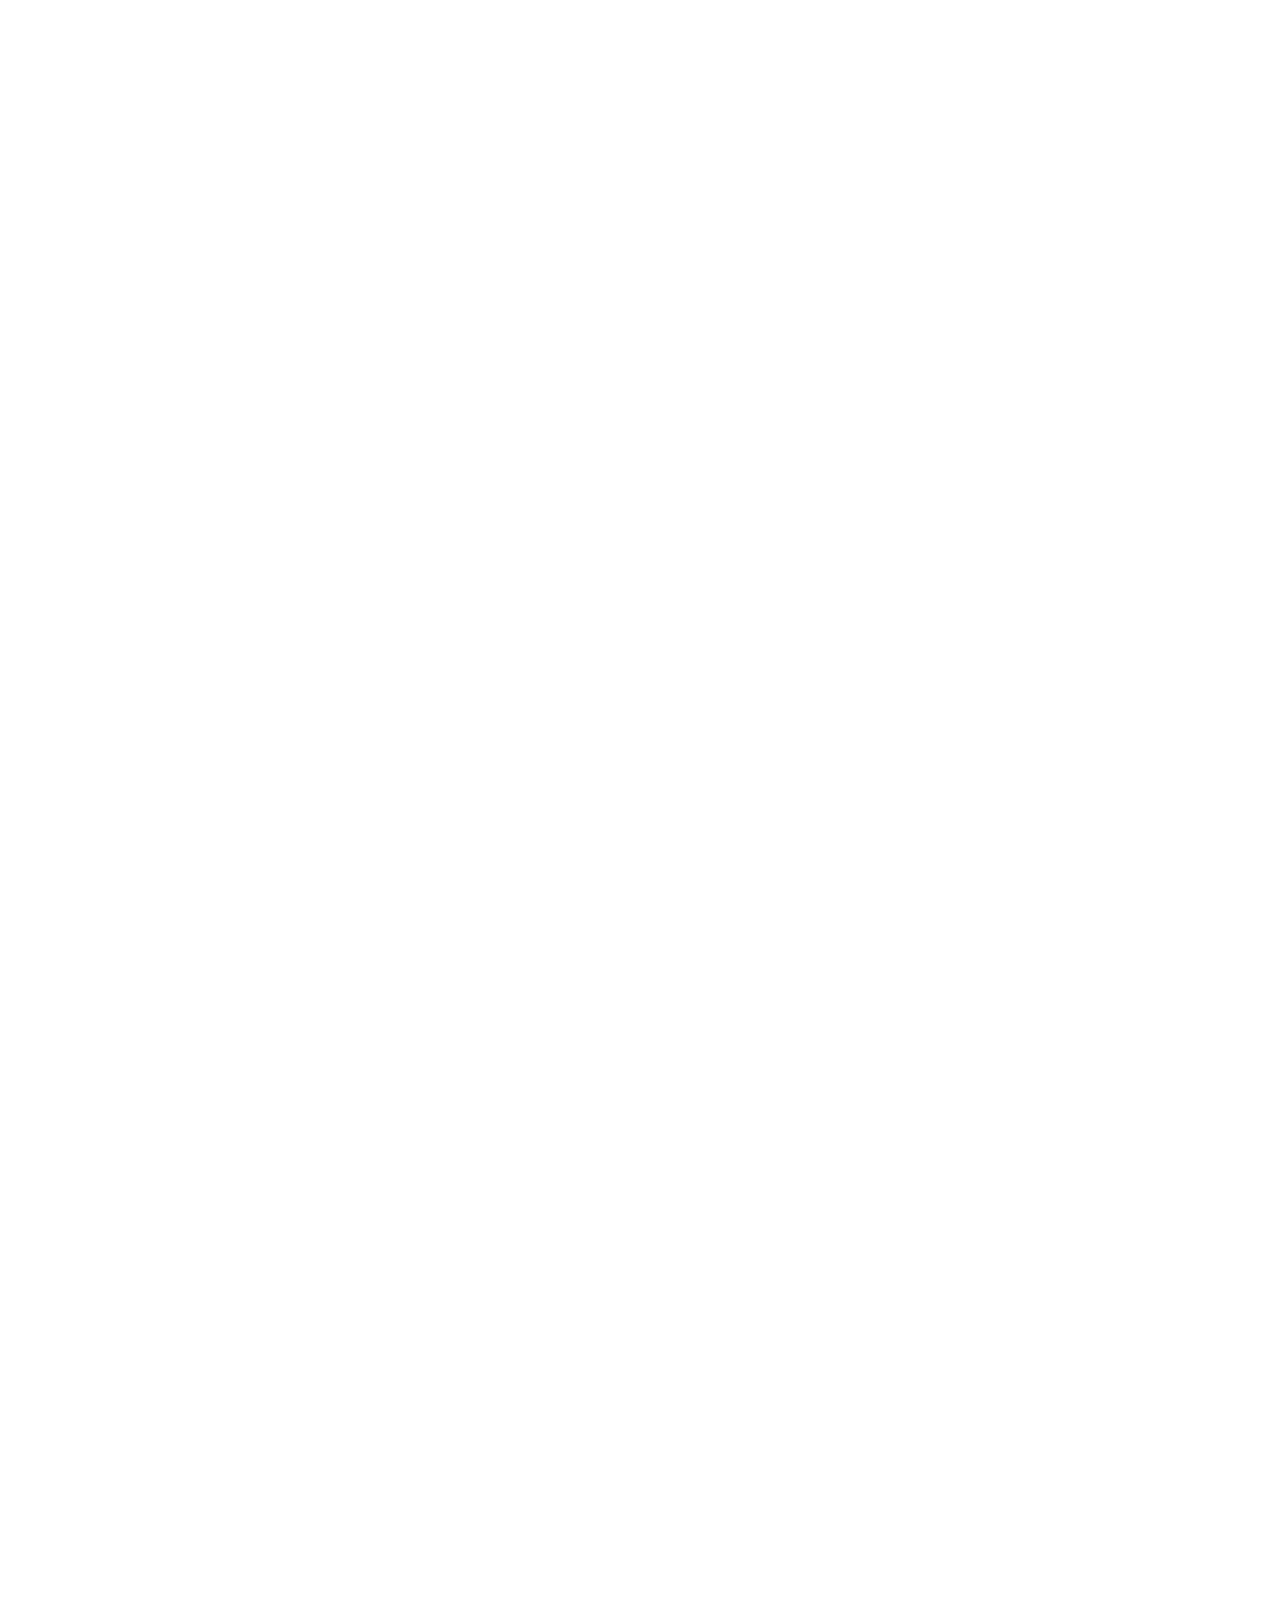
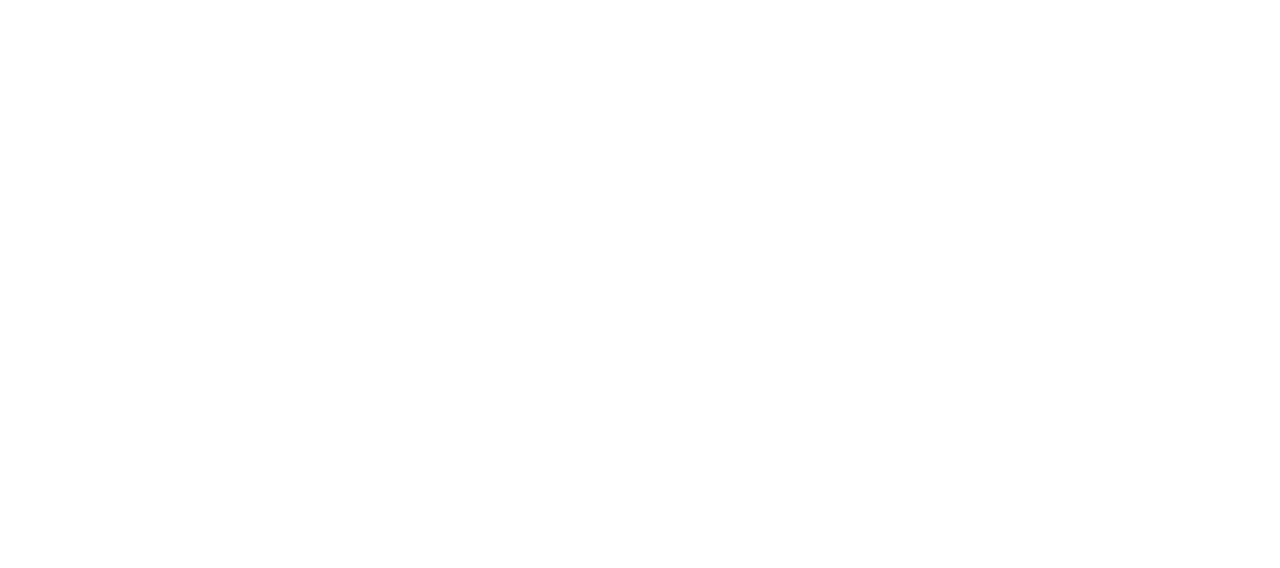
==== about.html @ d885deb2 "changed About" ====
<!DOCTYPE html>
<html lang="en">
  <head>
    <title>Rana Soliman &ndash; About</title>
    <meta name="viewport" content="width=device-width, initial-scale=1, maximum-scale=1">
    <meta charset="utf-8">
    <meta name="format-detection" content="telephone=no">
    <link rel="stylesheet" type="text/css" href="css/core.css">
    <link rel="stylesheet" type="text/css" href="css/animsition.min.css">
    <link rel="stylesheet" type="text/css" href="css/elements.css">
    <link rel="stylesheet" type="text/css" href="css/custom.css">
    <link rel="icon" type="image/png" href="favicon-version=v1.0.png">
  </head>
  <body>
    <div id="wrapper" class="animsition">
      <div id="loader" class="fh">
        <section class="vcenter">
          <div class="container">
            <div class="indicator"> <span class="number">00</span><span class="unit">%</span>
              <div class="loadbar">
                <div class="inner"></div>
              </div>
            </div>
            <div class="img-count"><span class="loaded"></span><span class="description">images loaded</span></div>
          </div>
        </section>
      </div>
      <header id="main-header">
        <div class="container">
          <div class="grid">
            <nav class="main-nav">
              <div class="responsive-nav">
                <div class="bar"></div>
                <div class="bar"></div>
                <div class="bar"></div>
              </div>
                            <ul class="nav-links">
                <li class="col-1 brand"><a href="index.html"><img src="images/logo.png" height="26.733px" width="26.733px" class="default" style="overflow: hidden"></a></li>
                <li class="col-1"><a href="about.html" class="nav-link undefined">About</a>
                </li>
                <li class="col-1"><a href="play.html" class="nav-link undefined">Play</a>
                </li>

              </ul>
            </nav>
          </div>
        </div>
      </header>
      <div id="inner">
          
        <section class="mb-xl">
          <div class="hero behind-header small">
            <div style="background-image: url('images/profile/01.jpg');" class="bg faded"></div>
              
              
            <div class="vbottom">
              <div class="container">

              </div>
            </div>
          </div>
        </section>
        <section class="mb-xl">
          <div class="container">
            <div class="grid">
              <div class="col-3">
                <div class="content-block">
                  <h2>Toronto based designer, hockey friend, and mental health advocate.</h2>
                  <p>Rana Soliman is a passionate multidisciplinary Greater Toronto Area (GTA) based designer and a recent graduate of the <a href="http://design.ampd.yorku.ca/" target="_blank">York University and Sheridan College Bachelor of Design (Honours) program</a>. Rana uses design as a catalyst for listening, problem-solving, and connecting the world around her. She utilizes design as a tool for challenging and questioning what's to come by using narratives, experiences, and words to shape the future. Through her designs, Rana wants to change the way we interact with technologies, environments, and our communities. She believes in the power of learning from one another, exploring new opportunities, and pushing boundaries.</p>
                    <p>When not designing, Rana spends her time catching up on hockey news, sightseeing and photographing, finding cool tunes, and consuming lots of poutine.</p>
                </div>
                <div class="content-block">
                  <h4>Open for Hiring</h4>
                  <h3>Rana is always open for job positions and freelance opportunities.</h3>
                  <p>She is currently open for freelance clients. Resume and references sent upon request.</p>
                </div>
                <div class="content-block">
                  <h4>Where to Reach Me</h4>
                  <div class="grid">
                    <div class="col-2-3">
                      <h3>Let's Talk Design</h3><span class="label">My Work Elsewhere</span>
                      <ul class="no-style">
                     <li><a href="https://www.linkedin.com/in/ransolz/" target="_blank">LinkedIn</a></li>
                        <li><a href="https://www.behance.net/solimran0668" target="_blank">Behance</a></li>
                        <li><a href="https://dribbble.com/ransolz" target="_blank">Dribbble</a></li>
                          <li><a href="https://vimeo.com/ranasoliman" target="_blank">Vimeo</a></li>
                      </ul>
                    </div>
                    <div class="col-1-3">
                      <h3>Let's Chat</h3><span class="label">Hit Me Up</span>
                      <ul class="no-style">
                          <li><a href="mailto:ranasoliman27@gmail.com?Subject=Hello!" target="_top">E-mail</a></li>
                          <li><a href="tel:+14168314055">Call</a></li>
                        <li><a href="https://twitter.com/ransolz" target="_blank">Twitter</a></li>
                        <li><a href="https://www.instagram.com/ransolz/" target="_blank">Instagram</a></li>
                      </ul>
                    </div>
                  </div>
                </div>
              </div>
              <div class="col-2 col-offset-1">
                <div class="list-block">
                  <h3 class="stripe">Experience</h3><span class="label"> 2018 to Present</span>
                  <ul class="striped">
                    <li>UX Designer<br>at Rogers Communications</li>
            
                  </ul><span class="label">2017</span>
                  <ul class="striped">
                    <li>Design Intern<br>at Halton Healthcare</li>
                </div>
                <div class="list-block">
                  <h3 class="stripe">Education</h3><span class="label">2014 to 2018</span>
                  <ul class="striped">
                    <li>Bachelor of Design (BDes)<br>(Hons.) at York University/<br>Sheridan College</li>
                  </ul>
                    
                    <span class="label">2012 to 2014</span>
                  <ul class="striped">
                    <li>International Baccalaureate<br>(IB) SL Visual Arts Diploma</li>
                  </ul>
                    
                    
                </div>
                  <div class="list-block">
                  <h3 class="stripe">Clients</h3>
                  <ul class="striped">
                    <li>Halton Co-operative<br>Purchasing Group (HCPG)</li>
                    <li>Sheridan College</li>
                      <li><a href="https://mishkat.ca/" target="_blank">Mishkat Web Design</a></li>
                  </ul>
                    
                    
                </div>  
                    
              </div>
              <div class="col-2">
                <div class="list-block">
                  <h3 class="stripe">Honors &amp; Awards</h3><span class="label">2017</span>
                  <ul class="striped">
                    <li>Hans Kleefeld Design<br>Excellence Award</li>
                    <li>York University Continuing<br>Student Scholarship</li>
                  </ul>
                    
                    <span class="label">2016</span>
                  <ul class="striped">
                    <li>Adobe Design Achievement<br>Awards: Semifinalist</li>
                  </ul>
                    
                <span class="label">2014</span>
                  <ul class="striped">
                    <li>York University Design Entrance Scholarship</li>
                  </ul>
                    
                    
                </div>
                <div class="list-block">
                  <h3 class="stripe">Organizations</h3><span class="label">2016 to Present</span>
                  <ul class="striped">
                    <li>Association of Registered Graphic Designers (RGD)</li>
                  </ul>
                </div>
                <div class="list-block">
                  <h3 class="stripe">Skills &amp; Tools</h3><span class="label">Softwares</span>
                  <ul class="striped">
                    <li>Adobe InDesign</li>
                    <li>Adobe Illustrator</li>
                    <li>Adobe Photoshop</li>
                    <li>Adobe AfterEffects</li>
                    <li>Adobe Premiere</li>
                      <li>Sketch &amp; Figma</li>
                      <li>HTML5 &amp; CSS3</li>
                    <li>Invision, Marvel App, Flinto</li>
                      <li>Photography</li>
                      <li>Microsoft Office</li>
                      <li>G Suite</li>
                    
                  </ul>
                </div>
              </div>
            </div>
          </div>
        </section>
      </div>
      <footer>
        <div class="container"><span>&copy; Rana Soliman</span></div>
      </footer>
    </div>
    <script src="js/jquery.js"></script>
    <script src="js/vendor.js"></script>
    <script src="modules/titan-slider/titan-slider.js"></script>
    <script src="modules/tera-lightbox/tera-lightbox.js"></script>
    <script src="js/functions.js"></script>
  </body>
</html>
---- css/core.css ----
@charset "UTF-8";
    
/*! normalize.scss v0.1.0 | MIT License | based on git.io/normalize */html {
    font-family: sans-serif;
    -ms-text-size-adjust: 100%;
    -webkit-text-size-adjust: 100%}
body {
    margin: 0;
}
article, aside, details, figcaption, figure, footer, header, hgroup, main, menu, nav, section, summary {
    display: block;
}
audio, canvas, progress, video {
    display: inline-block;
    vertical-align: baseline;
}
audio:not([controls]) {
    display: none;
    height: 0;
}
[hidden], template {
    display: none;
}
a {
    background-color: transparent;
}
a:active, a:hover {
    outline: 0;
}
abbr[title] {
    border-bottom: 1px dotted;
}
b, strong {
    font-weight: 700;
}
dfn {
    font-style: italic;
}
h1 {
    font-size: 2em;
    margin: .67em 0;
}
mark {
    background: #ff0;
    color: #000;
}
small {
    font-size: 80%}
sub, sup {
    font-size: 75%;
    line-height: 0;
    position: relative;
    vertical-align: baseline;
}
sup {
    top: -.5em;
}
sub {
    bottom: -.25em;
}
img {
    border: 0;
}
svg:not(:root) {
    overflow: hidden;
}
figure {
    margin: 1em 40px;
}
hr {
    box-sizing: content-box;
    height: 0;
}
pre {
    overflow: auto;
}
code, kbd, pre, samp {
    font-family: monospace, monospace;
    font-size: 1em;
}
button, input, optgroup, select, textarea {
    color: inherit;
    font: inherit;
    margin: 0;
}
button {
    overflow: visible;
}
button, select {
    text-transform: none;
}
button, html input[type=button], input[type=reset], input[type=submit] {
    -webkit-appearance: button;
    cursor: pointer;
}
button[disabled], html input[disabled] {
    cursor: default;
}
button::-moz-focus-inner, input::-moz-focus-inner {
    border: 0;
    padding: 0;
}
input {
    line-height: normal;
}
input[type=checkbox], input[type=radio] {
    box-sizing: border-box;
    padding: 0;
}
input[type=number]::-webkit-inner-spin-button, input[type=number]::-webkit-outer-spin-button {
    height: auto;
}
input[type=search] {
    -webkit-appearance: textfield;
    box-sizing: content-box;
}
input[type=search]::-webkit-search-cancel-button, input[type=search]::-webkit-search-decoration {
    -webkit-appearance: none;
}
fieldset {
    border: 1px solid silver;
    margin: 0 2px;
    padding: .35em .625em .75em;
}
legend {
    border: 0;
    padding: 0;
}
textarea {
    overflow: auto;
}
optgroup {
    font-weight: 700;
}
table {
    border-collapse: collapse;
    border-spacing: 0;
}
td, th {
    padding: 0;
}

/*!
 *  Font Awesome 4.5.0 by @davegandy - http://fontawesome.io - @fontawesome
 *  License - http://fontawesome.io/license (Font: SIL OFL 1.1,  CSS: MIT License)
 */@font-face {
    font-family: FontAwesome;
    src: url("../fonts/fontawesome-webfont-v=4.5.0.eot");
    src: url("../fonts/fontawesome-webfont-.eot#iefix&v=4.5.0") format("embedded-opentype"), url("../fonts/fontawesome-webfont-v=4.5.0.woff2") format("woff2"), url("../fonts/fontawesome-webfont-v=4.5.0.woff") format("woff"), url("../fonts/fontawesome-webfont-v=4.5.0.ttf") format("truetype"), url("../fonts/fontawesome-webfont-v=4.5.0.svg#fontawesomeregular") format("svg");
    font-weight: 400;
    font-style: normal;
}
.fa {
    display: inline-block;
    font: normal normal normal 14px/1 FontAwesome;
    font-size: inherit;
    text-rendering: auto;
    -webkit-font-smoothing: antialiased;
    -moz-osx-font-smoothing: grayscale;
}
.fa-lg {
    font-size: 1.33333em;
    line-height: .75em;
    vertical-align: -15%}
.fa-2x {
    font-size: 2em;
}
.fa-3x {
    font-size: 3em;
}
.fa-4x {
    font-size: 4em;
}
.fa-5x {
    font-size: 5em;
}
.fa-fw {
    width: 1.28571em;
    text-align: center;
}
.fa-ul {
    padding-left: 0;
    margin-left: 2.14286em;
    list-style-type: none;
}
.fa-ul>li {
    position: relative;
}
.fa-li {
    position: absolute;
    left: -2.14286em;
    width: 2.14286em;
    top: .14286em;
    text-align: center;
}
.fa-li.fa-lg {
    left: -1.85714em;
}
.fa-border {
    padding: .2em .25em .15em;
    border: .08em solid #eee;
    border-radius: .1em;
}
.fa-pull-left {
    float: left;
}
.fa-pull-right {
    float: right;
}
.fa.fa-pull-left {
    margin-right: .3em;
}
.fa.fa-pull-right {
    margin-left: .3em;
}
.pull-right {
    float: right;
}
.pull-left {
    float: left;
}
.fa.pull-left {
    margin-right: .3em;
}
.fa.pull-right {
    margin-left: .3em;
}
.fa-spin {
    -webkit-animation: a 2s infinite linear;
    animation: a 2s infinite linear;
}
.fa-pulse {
    -webkit-animation: a 1s infinite steps(8);
    animation: a 1s infinite steps(8);
}
@-webkit-keyframes a {
    0% {
    -webkit-transform: rotate(0deg);
    transform: rotate(0deg);
}
to {
    -webkit-transform: rotate(359deg);
    transform: rotate(359deg);
}
}@keyframes a {
    0% {
    -webkit-transform: rotate(0deg);
    transform: rotate(0deg);
}
to {
    -webkit-transform: rotate(359deg);
    transform: rotate(359deg);
}
}.fa-rotate-90 {
    filter: progid:DXImageTransform.Microsoft.BasicImage(rotation=1);
    -webkit-transform: rotate(90deg);
    transform: rotate(90deg);
}
.fa-rotate-180 {
    filter: progid:DXImageTransform.Microsoft.BasicImage(rotation=2);
    -webkit-transform: rotate(180deg);
    transform: rotate(180deg);
}
.fa-rotate-270 {
    filter: progid:DXImageTransform.Microsoft.BasicImage(rotation=3);
    -webkit-transform: rotate(270deg);
    transform: rotate(270deg);
}
.fa-flip-horizontal {
    filter: progid:DXImageTransform.Microsoft.BasicImage(rotation=0);
    -webkit-transform: scaleX(-1);
    transform: scaleX(-1);
}
.fa-flip-vertical {
    filter: progid:DXImageTransform.Microsoft.BasicImage(rotation=2);
    -webkit-transform: scaleY(-1);
    transform: scaleY(-1);
}
:root .fa-flip-horizontal, :root .fa-flip-vertical, :root .fa-rotate-90, :root .fa-rotate-180, :root .fa-rotate-270 {
    -webkit-filter: none;
    filter: none;
}
.fa-stack {
    position: relative;
    display: inline-block;
    width: 2em;
    height: 2em;
    line-height: 2em;
    vertical-align: middle;
}
.fa-stack-1x, .fa-stack-2x {
    position: absolute;
    left: 0;
    width: 100%;
    text-align: center;
}
.fa-stack-1x {
    line-height: inherit;
}
.fa-stack-2x {
    font-size: 2em;
}
.fa-inverse {
    color: #fff;
}
.fa-glass:before {
    content: ""}
.fa-music:before {
    content: ""}
.fa-search:before {
    content: ""}
.fa-envelope-o:before {
    content: ""}
.fa-heart:before {
    content: ""}
.fa-star:before {
    content: ""}
.fa-star-o:before {
    content: ""}
.fa-user:before {
    content: ""}
.fa-film:before {
    content: ""}
.fa-th-large:before {
    content: ""}
.fa-th:before {
    content: ""}
.fa-th-list:before {
    content: ""}
.fa-check:before {
    content: ""}
.fa-close:before, .fa-remove:before, .fa-times:before {
    content: ""}
.fa-search-plus:before {
    content: ""}
.fa-search-minus:before {
    content: ""}
.fa-power-off:before {
    content: ""}
.fa-signal:before {
    content: ""}
.fa-cog:before, .fa-gear:before {
    content: ""}
.fa-trash-o:before {
    content: ""}
.fa-home:before {
    content: ""}
.fa-file-o:before {
    content: ""}
.fa-clock-o:before {
    content: ""}
.fa-road:before {
    content: ""}
.fa-download:before {
    content: ""}
.fa-arrow-circle-o-down:before {
    content: ""}
.fa-arrow-circle-o-up:before {
    content: ""}
.fa-inbox:before {
    content: ""}
.fa-play-circle-o:before {
    content: ""}
.fa-repeat:before, .fa-rotate-right:before {
    content: ""}
.fa-refresh:before {
    content: ""}
.fa-list-alt:before {
    content: ""}
.fa-lock:before {
    content: ""}
.fa-flag:before {
    content: ""}
.fa-headphones:before {
    content: ""}
.fa-volume-off:before {
    content: ""}
.fa-volume-down:before {
    content: ""}
.fa-volume-up:before {
    content: ""}
.fa-qrcode:before {
    content: ""}
.fa-barcode:before {
    content: ""}
.fa-tag:before {
    content: ""}
.fa-tags:before {
    content: ""}
.fa-book:before {
    content: ""}
.fa-bookmark:before {
    content: ""}
.fa-print:before {
    content: ""}
.fa-camera:before {
    content: ""}
.fa-font:before {
    content: ""}
.fa-bold:before {
    content: ""}
.fa-italic:before {
    content: ""}
.fa-text-height:before {
    content: ""}
.fa-text-width:before {
    content: ""}
.fa-align-left:before {
    content: ""}
.fa-align-center:before {
    content: ""}
.fa-align-right:before {
    content: ""}
.fa-align-justify:before {
    content: ""}
.fa-list:before {
    content: ""}
.fa-dedent:before, .fa-outdent:before {
    content: ""}
.fa-indent:before {
    content: ""}
.fa-video-camera:before {
    content: ""}
.fa-image:before, .fa-photo:before, .fa-picture-o:before {
    content: ""}
.fa-pencil:before {
    content: ""}
.fa-map-marker:before {
    content: ""}
.fa-adjust:before {
    content: ""}
.fa-tint:before {
    content: ""}
.fa-edit:before, .fa-pencil-square-o:before {
    content: ""}
.fa-share-square-o:before {
    content: ""}
.fa-check-square-o:before {
    content: ""}
.fa-arrows:before {
    content: ""}
.fa-step-backward:before {
    content: ""}
.fa-fast-backward:before {
    content: ""}
.fa-backward:before {
    content: ""}
.fa-play:before {
    content: ""}
.fa-pause:before {
    content: ""}
.fa-stop:before {
    content: ""}
.fa-forward:before {
    content: ""}
.fa-fast-forward:before {
    content: ""}
.fa-step-forward:before {
    content: ""}
.fa-eject:before {
    content: ""}
.fa-chevron-left:before {
    content: ""}
.fa-chevron-right:before {
    content: ""}
.fa-plus-circle:before {
    content: ""}
.fa-minus-circle:before {
    content: ""}
.fa-times-circle:before {
    content: ""}
.fa-check-circle:before {
    content: ""}
.fa-question-circle:before {
    content: ""}
.fa-info-circle:before {
    content: ""}
.fa-crosshairs:before {
    content: ""}
.fa-times-circle-o:before {
    content: ""}
.fa-check-circle-o:before {
    content: ""}
.fa-ban:before {
    content: ""}
.fa-arrow-left:before {
    content: ""}
.fa-arrow-right:before {
    content: ""}
.fa-arrow-up:before {
    content: ""}
.fa-arrow-down:before {
    content: ""}
.fa-mail-forward:before, .fa-share:before {
    content: ""}
.fa-expand:before {
    content: ""}
.fa-compress:before {
    content: ""}
.fa-plus:before {
    content: ""}
.fa-minus:before {
    content: ""}
.fa-asterisk:before {
    content: ""}
.fa-exclamation-circle:before {
    content: ""}
.fa-gift:before {
    content: ""}
.fa-leaf:before {
    content: ""}
.fa-fire:before {
    content: ""}
.fa-eye:before {
    content: ""}
.fa-eye-slash:before {
    content: ""}
.fa-exclamation-triangle:before, .fa-warning:before {
    content: ""}
.fa-plane:before {
    content: ""}
.fa-calendar:before {
    content: ""}
.fa-random:before {
    content: ""}
.fa-comment:before {
    content: ""}
.fa-magnet:before {
    content: ""}
.fa-chevron-up:before {
    content: ""}
.fa-chevron-down:before {
    content: ""}
.fa-retweet:before {
    content: ""}
.fa-shopping-cart:before {
    content: ""}
.fa-folder:before {
    content: ""}
.fa-folder-open:before {
    content: ""}
.fa-arrows-v:before {
    content: ""}
.fa-arrows-h:before {
    content: ""}
.fa-bar-chart-o:before, .fa-bar-chart:before {
    content: ""}
.fa-twitter-square:before {
    content: ""}
.fa-facebook-square:before {
    content: ""}
.fa-camera-retro:before {
    content: ""}
.fa-key:before {
    content: ""}
.fa-cogs:before, .fa-gears:before {
    content: ""}
.fa-comments:before {
    content: ""}
.fa-thumbs-o-up:before {
    content: ""}
.fa-thumbs-o-down:before {
    content: ""}
.fa-star-half:before {
    content: ""}
.fa-heart-o:before {
    content: ""}
.fa-sign-out:before {
    content: ""}
.fa-linkedin-square:before {
    content: ""}
.fa-thumb-tack:before {
    content: ""}
.fa-external-link:before {
    content: ""}
.fa-sign-in:before {
    content: ""}
.fa-trophy:before {
    content: ""}
.fa-github-square:before {
    content: ""}
.fa-upload:before {
    content: ""}
.fa-lemon-o:before {
    content: ""}
.fa-phone:before {
    content: ""}
.fa-square-o:before {
    content: ""}
.fa-bookmark-o:before {
    content: ""}
.fa-phone-square:before {
    content: ""}
.fa-twitter:before {
    content: ""}
.fa-facebook-f:before, .fa-facebook:before {
    content: ""}
.fa-github:before {
    content: ""}
.fa-unlock:before {
    content: ""}
.fa-credit-card:before {
    content: ""}
.fa-feed:before, .fa-rss:before {
    content: ""}
.fa-hdd-o:before {
    content: ""}
.fa-bullhorn:before {
    content: ""}
.fa-bell:before {
    content: ""}
.fa-certificate:before {
    content: ""}
.fa-hand-o-right:before {
    content: ""}
.fa-hand-o-left:before {
    content: ""}
.fa-hand-o-up:before {
    content: ""}
.fa-hand-o-down:before {
    content: ""}
.fa-arrow-circle-left:before {
    content: ""}
.fa-arrow-circle-right:before {
    content: ""}
.fa-arrow-circle-up:before {
    content: ""}
.fa-arrow-circle-down:before {
    content: ""}
.fa-globe:before {
    content: ""}
.fa-wrench:before {
    content: ""}
.fa-tasks:before {
    content: ""}
.fa-filter:before {
    content: ""}
.fa-briefcase:before {
    content: ""}
.fa-arrows-alt:before {
    content: ""}
.fa-group:before, .fa-users:before {
    content: ""}
.fa-chain:before, .fa-link:before {
    content: ""}
.fa-cloud:before {
    content: ""}
.fa-flask:before {
    content: ""}
.fa-cut:before, .fa-scissors:before {
    content: ""}
.fa-copy:before, .fa-files-o:before {
    content: ""}
.fa-paperclip:before {
    content: ""}
.fa-floppy-o:before, .fa-save:before {
    content: ""}
.fa-square:before {
    content: ""}
.fa-bars:before, .fa-navicon:before, .fa-reorder:before {
    content: ""}
.fa-list-ul:before {
    content: ""}
.fa-list-ol:before {
    content: ""}
.fa-strikethrough:before {
    content: ""}
.fa-underline:before {
    content: ""}
.fa-table:before {
    content: ""}
.fa-magic:before {
    content: ""}
.fa-truck:before {
    content: ""}
.fa-pinterest:before {
    content: ""}
.fa-pinterest-square:before {
    content: ""}
.fa-google-plus-square:before {
    content: ""}
.fa-google-plus:before {
    content: ""}
.fa-money:before {
    content: ""}
.fa-caret-down:before {
    content: ""}
.fa-caret-up:before {
    content: ""}
.fa-caret-left:before {
    content: ""}
.fa-caret-right:before {
    content: ""}
.fa-columns:before {
    content: ""}
.fa-sort:before, .fa-unsorted:before {
    content: ""}
.fa-sort-desc:before, .fa-sort-down:before {
    content: ""}
.fa-sort-asc:before, .fa-sort-up:before {
    content: ""}
.fa-envelope:before {
    content: ""}
.fa-linkedin:before {
    content: ""}
.fa-rotate-left:before, .fa-undo:before {
    content: ""}
.fa-gavel:before, .fa-legal:before {
    content: ""}
.fa-dashboard:before, .fa-tachometer:before {
    content: ""}
.fa-comment-o:before {
    content: ""}
.fa-comments-o:before {
    content: ""}
.fa-bolt:before, .fa-flash:before {
    content: ""}
.fa-sitemap:before {
    content: ""}
.fa-umbrella:before {
    content: ""}
.fa-clipboard:before, .fa-paste:before {
    content: ""}
.fa-lightbulb-o:before {
    content: ""}
.fa-exchange:before {
    content: ""}
.fa-cloud-download:before {
    content: ""}
.fa-cloud-upload:before {
    content: ""}
.fa-user-md:before {
    content: ""}
.fa-stethoscope:before {
    content: ""}
.fa-suitcase:before {
    content: ""}
.fa-bell-o:before {
    content: ""}
.fa-coffee:before {
    content: ""}
.fa-cutlery:before {
    content: ""}
.fa-file-text-o:before {
    content: ""}
.fa-building-o:before {
    content: ""}
.fa-hospital-o:before {
    content: ""}
.fa-ambulance:before {
    content: ""}
.fa-medkit:before {
    content: ""}
.fa-fighter-jet:before {
    content: ""}
.fa-beer:before {
    content: ""}
.fa-h-square:before {
    content: ""}
.fa-plus-square:before {
    content: ""}
.fa-angle-double-left:before {
    content: ""}
.fa-angle-double-right:before {
    content: ""}
.fa-angle-double-up:before {
    content: ""}
.fa-angle-double-down:before {
    content: ""}
.fa-angle-left:before {
    content: ""}
.fa-angle-right:before {
    content: ""}
.fa-angle-up:before {
    content: ""}
.fa-angle-down:before {
    content: ""}
.fa-desktop:before {
    content: ""}
.fa-laptop:before {
    content: ""}
.fa-tablet:before {
    content: ""}
.fa-mobile-phone:before, .fa-mobile:before {
    content: ""}
.fa-circle-o:before {
    content: ""}
.fa-quote-left:before {
    content: ""}
.fa-quote-right:before {
    content: ""}
.fa-spinner:before {
    content: ""}
.fa-circle:before {
    content: ""}
.fa-mail-reply:before, .fa-reply:before {
    content: ""}
.fa-github-alt:before {
    content: ""}
.fa-folder-o:before {
    content: ""}
.fa-folder-open-o:before {
    content: ""}
.fa-smile-o:before {
    content: ""}
.fa-frown-o:before {
    content: ""}
.fa-meh-o:before {
    content: ""}
.fa-gamepad:before {
    content: ""}
.fa-keyboard-o:before {
    content: ""}
.fa-flag-o:before {
    content: ""}
.fa-flag-checkered:before {
    content: ""}
.fa-terminal:before {
    content: ""}
.fa-code:before {
    content: ""}
.fa-mail-reply-all:before, .fa-reply-all:before {
    content: ""}
.fa-star-half-empty:before, .fa-star-half-full:before, .fa-star-half-o:before {
    content: ""}
.fa-location-arrow:before {
    content: ""}
.fa-crop:before {
    content: ""}
.fa-code-fork:before {
    content: ""}
.fa-chain-broken:before, .fa-unlink:before {
    content: ""}
.fa-question:before {
    content: ""}
.fa-info:before {
    content: ""}
.fa-exclamation:before {
    content: ""}
.fa-superscript:before {
    content: ""}
.fa-subscript:before {
    content: ""}
.fa-eraser:before {
    content: ""}
.fa-puzzle-piece:before {
    content: ""}
.fa-microphone:before {
    content: ""}
.fa-microphone-slash:before {
    content: ""}
.fa-shield:before {
    content: ""}
.fa-calendar-o:before {
    content: ""}
.fa-fire-extinguisher:before {
    content: ""}
.fa-rocket:before {
    content: ""}
.fa-maxcdn:before {
    content: ""}
.fa-chevron-circle-left:before {
    content: ""}
.fa-chevron-circle-right:before {
    content: ""}
.fa-chevron-circle-up:before {
    content: ""}
.fa-chevron-circle-down:before {
    content: ""}
.fa-html5:before {
    content: ""}
.fa-css3:before {
    content: ""}
.fa-anchor:before {
    content: ""}
.fa-unlock-alt:before {
    content: ""}
.fa-bullseye:before {
    content: ""}
.fa-ellipsis-h:before {
    content: ""}
.fa-ellipsis-v:before {
    content: ""}
.fa-rss-square:before {
    content: ""}
.fa-play-circle:before {
    content: ""}
.fa-ticket:before {
    content: ""}
.fa-minus-square:before {
    content: ""}
.fa-minus-square-o:before {
    content: ""}
.fa-level-up:before {
    content: ""}
.fa-level-down:before {
    content: ""}
.fa-check-square:before {
    content: ""}
.fa-pencil-square:before {
    content: ""}
.fa-external-link-square:before {
    content: ""}
.fa-share-square:before {
    content: ""}
.fa-compass:before {
    content: ""}
.fa-caret-square-o-down:before, .fa-toggle-down:before {
    content: ""}
.fa-caret-square-o-up:before, .fa-toggle-up:before {
    content: ""}
.fa-caret-square-o-right:before, .fa-toggle-right:before {
    content: ""}
.fa-eur:before, .fa-euro:before {
    content: ""}
.fa-gbp:before {
    content: ""}
.fa-dollar:before, .fa-usd:before {
    content: ""}
.fa-inr:before, .fa-rupee:before {
    content: ""}
.fa-cny:before, .fa-jpy:before, .fa-rmb:before, .fa-yen:before {
    content: ""}
.fa-rouble:before, .fa-rub:before, .fa-ruble:before {
    content: ""}
.fa-krw:before, .fa-won:before {
    content: ""}
.fa-bitcoin:before, .fa-btc:before {
    content: ""}
.fa-file:before {
    content: ""}
.fa-file-text:before {
    content: ""}
.fa-sort-alpha-asc:before {
    content: ""}
.fa-sort-alpha-desc:before {
    content: ""}
.fa-sort-amount-asc:before {
    content: ""}
.fa-sort-amount-desc:before {
    content: ""}
.fa-sort-numeric-asc:before {
    content: ""}
.fa-sort-numeric-desc:before {
    content: ""}
.fa-thumbs-up:before {
    content: ""}
.fa-thumbs-down:before {
    content: ""}
.fa-youtube-square:before {
    content: ""}
.fa-youtube:before {
    content: ""}
.fa-xing:before {
    content: ""}
.fa-xing-square:before {
    content: ""}
.fa-youtube-play:before {
    content: ""}
.fa-dropbox:before {
    content: ""}
.fa-stack-overflow:before {
    content: ""}
.fa-instagram:before {
    content: ""}
.fa-flickr:before {
    content: ""}
.fa-adn:before {
    content: ""}
.fa-bitbucket:before {
    content: ""}
.fa-bitbucket-square:before {
    content: ""}
.fa-tumblr:before {
    content: ""}
.fa-tumblr-square:before {
    content: ""}
.fa-long-arrow-down:before {
    content: ""}
.fa-long-arrow-up:before {
    content: ""}
.fa-long-arrow-left:before {
    content: ""}
.fa-long-arrow-right:before {
    content: ""}
.fa-apple:before {
    content: ""}
.fa-windows:before {
    content: ""}
.fa-android:before {
    content: ""}
.fa-linux:before {
    content: ""}
.fa-dribbble:before {
    content: ""}
.fa-skype:before {
    content: ""}
.fa-foursquare:before {
    content: ""}
.fa-trello:before {
    content: ""}
.fa-female:before {
    content: ""}
.fa-male:before {
    content: ""}
.fa-gittip:before, .fa-gratipay:before {
    content: ""}
.fa-sun-o:before {
    content: ""}
.fa-moon-o:before {
    content: ""}
.fa-archive:before {
    content: ""}
.fa-bug:before {
    content: ""}
.fa-vk:before {
    content: ""}
.fa-weibo:before {
    content: ""}
.fa-renren:before {
    content: ""}
.fa-pagelines:before {
    content: ""}
.fa-stack-exchange:before {
    content: ""}
.fa-arrow-circle-o-right:before {
    content: ""}
.fa-arrow-circle-o-left:before {
    content: ""}
.fa-caret-square-o-left:before, .fa-toggle-left:before {
    content: ""}
.fa-dot-circle-o:before {
    content: ""}
.fa-wheelchair:before {
    content: ""}
.fa-vimeo-square:before {
    content: ""}
.fa-try:before, .fa-turkish-lira:before {
    content: ""}
.fa-plus-square-o:before {
    content: ""}
.fa-space-shuttle:before {
    content: ""}
.fa-slack:before {
    content: ""}
.fa-envelope-square:before {
    content: ""}
.fa-wordpress:before {
    content: ""}
.fa-openid:before {
    content: ""}
.fa-bank:before, .fa-institution:before, .fa-university:before {
    content: ""}
.fa-graduation-cap:before, .fa-mortar-board:before {
    content: ""}
.fa-yahoo:before {
    content: ""}
.fa-google:before {
    content: ""}
.fa-reddit:before {
    content: ""}
.fa-reddit-square:before {
    content: ""}
.fa-stumbleupon-circle:before {
    content: ""}
.fa-stumbleupon:before {
    content: ""}
.fa-delicious:before {
    content: ""}
.fa-digg:before {
    content: ""}
.fa-pied-piper:before {
    content: ""}
.fa-pied-piper-alt:before {
    content: ""}
.fa-drupal:before {
    content: ""}
.fa-joomla:before {
    content: ""}
.fa-language:before {
    content: ""}
.fa-fax:before {
    content: ""}
.fa-building:before {
    content: ""}
.fa-child:before {
    content: ""}
.fa-paw:before {
    content: ""}
.fa-spoon:before {
    content: ""}
.fa-cube:before {
    content: ""}
.fa-cubes:before {
    content: ""}
.fa-behance:before {
    content: ""}
.fa-behance-square:before {
    content: ""}
.fa-steam:before {
    content: ""}
.fa-steam-square:before {
    content: ""}
.fa-recycle:before {
    content: ""}
.fa-automobile:before, .fa-car:before {
    content: ""}
.fa-cab:before, .fa-taxi:before {
    content: ""}
.fa-tree:before {
    content: ""}
.fa-spotify:before {
    content: ""}
.fa-deviantart:before {
    content: ""}
.fa-soundcloud:before {
    content: ""}
.fa-database:before {
    content: ""}
.fa-file-pdf-o:before {
    content: ""}
.fa-file-word-o:before {
    content: ""}
.fa-file-excel-o:before {
    content: ""}
.fa-file-powerpoint-o:before {
    content: ""}
.fa-file-image-o:before, .fa-file-photo-o:before, .fa-file-picture-o:before {
    content: ""}
.fa-file-archive-o:before, .fa-file-zip-o:before {
    content: ""}
.fa-file-audio-o:before, .fa-file-sound-o:before {
    content: ""}
.fa-file-movie-o:before, .fa-file-video-o:before {
    content: ""}
.fa-file-code-o:before {
    content: ""}
.fa-vine:before {
    content: ""}
.fa-codepen:before {
    content: ""}
.fa-jsfiddle:before {
    content: ""}
.fa-life-bouy:before, .fa-life-buoy:before, .fa-life-ring:before, .fa-life-saver:before, .fa-support:before {
    content: ""}
.fa-circle-o-notch:before {
    content: ""}
.fa-ra:before, .fa-rebel:before {
    content: ""}
.fa-empire:before, .fa-ge:before {
    content: ""}
.fa-git-square:before {
    content: ""}
.fa-git:before {
    content: ""}
.fa-hacker-news:before, .fa-y-combinator-square:before, .fa-yc-square:before {
    content: ""}
.fa-tencent-weibo:before {
    content: ""}
.fa-qq:before {
    content: ""}
.fa-wechat:before, .fa-weixin:before {
    content: ""}
.fa-paper-plane:before, .fa-send:before {
    content: ""}
.fa-paper-plane-o:before, .fa-send-o:before {
    content: ""}
.fa-history:before {
    content: ""}
.fa-circle-thin:before {
    content: ""}
.fa-header:before {
    content: ""}
.fa-paragraph:before {
    content: ""}
.fa-sliders:before {
    content: ""}
.fa-share-alt:before {
    content: ""}
.fa-share-alt-square:before {
    content: ""}
.fa-bomb:before {
    content: ""}
.fa-futbol-o:before, .fa-soccer-ball-o:before {
    content: ""}
.fa-tty:before {
    content: ""}
.fa-binoculars:before {
    content: ""}
.fa-plug:before {
    content: ""}
.fa-slideshare:before {
    content: ""}
.fa-twitch:before {
    content: ""}
.fa-yelp:before {
    content: ""}
.fa-newspaper-o:before {
    content: ""}
.fa-wifi:before {
    content: ""}
.fa-calculator:before {
    content: ""}
.fa-paypal:before {
    content: ""}
.fa-google-wallet:before {
    content: ""}
.fa-cc-visa:before {
    content: ""}
.fa-cc-mastercard:before {
    content: ""}
.fa-cc-discover:before {
    content: ""}
.fa-cc-amex:before {
    content: ""}
.fa-cc-paypal:before {
    content: ""}
.fa-cc-stripe:before {
    content: ""}
.fa-bell-slash:before {
    content: ""}
.fa-bell-slash-o:before {
    content: ""}
.fa-trash:before {
    content: ""}
.fa-copyright:before {
    content: ""}
.fa-at:before {
    content: ""}
.fa-eyedropper:before {
    content: ""}
.fa-paint-brush:before {
    content: ""}
.fa-birthday-cake:before {
    content: ""}
.fa-area-chart:before {
    content: ""}
.fa-pie-chart:before {
    content: ""}
.fa-line-chart:before {
    content: ""}
.fa-lastfm:before {
    content: ""}
.fa-lastfm-square:before {
    content: ""}
.fa-toggle-off:before {
    content: ""}
.fa-toggle-on:before {
    content: ""}
.fa-bicycle:before {
    content: ""}
.fa-bus:before {
    content: ""}
.fa-ioxhost:before {
    content: ""}
.fa-angellist:before {
    content: ""}
.fa-cc:before {
    content: ""}
.fa-ils:before, .fa-shekel:before, .fa-sheqel:before {
    content: ""}
.fa-meanpath:before {
    content: ""}
.fa-buysellads:before {
    content: ""}
.fa-connectdevelop:before {
    content: ""}
.fa-dashcube:before {
    content: ""}
.fa-forumbee:before {
    content: ""}
.fa-leanpub:before {
    content: ""}
.fa-sellsy:before {
    content: ""}
.fa-shirtsinbulk:before {
    content: ""}
.fa-simplybuilt:before {
    content: ""}
.fa-skyatlas:before {
    content: ""}
.fa-cart-plus:before {
    content: ""}
.fa-cart-arrow-down:before {
    content: ""}
.fa-diamond:before {
    content: ""}
.fa-ship:before {
    content: ""}
.fa-user-secret:before {
    content: ""}
.fa-motorcycle:before {
    content: ""}
.fa-street-view:before {
    content: ""}
.fa-heartbeat:before {
    content: ""}
.fa-venus:before {
    content: ""}
.fa-mars:before {
    content: ""}
.fa-mercury:before {
    content: ""}
.fa-intersex:before, .fa-transgender:before {
    content: ""}
.fa-transgender-alt:before {
    content: ""}
.fa-venus-double:before {
    content: ""}
.fa-mars-double:before {
    content: ""}
.fa-venus-mars:before {
    content: ""}
.fa-mars-stroke:before {
    content: ""}
.fa-mars-stroke-v:before {
    content: ""}
.fa-mars-stroke-h:before {
    content: ""}
.fa-neuter:before {
    content: ""}
.fa-genderless:before {
    content: ""}
.fa-facebook-official:before {
    content: ""}
.fa-pinterest-p:before {
    content: ""}
.fa-whatsapp:before {
    content: ""}
.fa-server:before {
    content: ""}
.fa-user-plus:before {
    content: ""}
.fa-user-times:before {
    content: ""}
.fa-bed:before, .fa-hotel:before {
    content: ""}
.fa-viacoin:before {
    content: ""}
.fa-train:before {
    content: ""}
.fa-subway:before {
    content: ""}
.fa-medium:before {
    content: ""}
.fa-y-combinator:before, .fa-yc:before {
    content: ""}
.fa-optin-monster:before {
    content: ""}
.fa-opencart:before {
    content: ""}
.fa-expeditedssl:before {
    content: ""}
.fa-battery-4:before, .fa-battery-full:before {
    content: ""}
.fa-battery-3:before, .fa-battery-three-quarters:before {
    content: ""}
.fa-battery-2:before, .fa-battery-half:before {
    content: ""}
.fa-battery-1:before, .fa-battery-quarter:before {
    content: ""}
.fa-battery-0:before, .fa-battery-empty:before {
    content: ""}
.fa-mouse-pointer:before {
    content: ""}
.fa-i-cursor:before {
    content: ""}
.fa-object-group:before {
    content: ""}
.fa-object-ungroup:before {
    content: ""}
.fa-sticky-note:before {
    content: ""}
.fa-sticky-note-o:before {
    content: ""}
.fa-cc-jcb:before {
    content: ""}
.fa-cc-diners-club:before {
    content: ""}
.fa-clone:before {
    content: ""}
.fa-balance-scale:before {
    content: ""}
.fa-hourglass-o:before {
    content: ""}
.fa-hourglass-1:before, .fa-hourglass-start:before {
    content: ""}
.fa-hourglass-2:before, .fa-hourglass-half:before {
    content: ""}
.fa-hourglass-3:before, .fa-hourglass-end:before {
    content: ""}
.fa-hourglass:before {
    content: ""}
.fa-hand-grab-o:before, .fa-hand-rock-o:before {
    content: ""}
.fa-hand-paper-o:before, .fa-hand-stop-o:before {
    content: ""}
.fa-hand-scissors-o:before {
    content: ""}
.fa-hand-lizard-o:before {
    content: ""}
.fa-hand-spock-o:before {
    content: ""}
.fa-hand-pointer-o:before {
    content: ""}
.fa-hand-peace-o:before {
    content: ""}
.fa-trademark:before {
    content: ""}
.fa-registered:before {
    content: ""}
.fa-creative-commons:before {
    content: ""}
.fa-gg:before {
    content: ""}
.fa-gg-circle:before {
    content: ""}
.fa-tripadvisor:before {
    content: ""}
.fa-odnoklassniki:before {
    content: ""}
.fa-odnoklassniki-square:before {
    content: ""}
.fa-get-pocket:before {
    content: ""}
.fa-wikipedia-w:before {
    content: ""}
.fa-safari:before {
    content: ""}
.fa-chrome:before {
    content: ""}
.fa-firefox:before {
    content: ""}
.fa-opera:before {
    content: ""}
.fa-internet-explorer:before {
    content: ""}
.fa-television:before, .fa-tv:before {
    content: ""}
.fa-contao:before {
    content: ""}
.fa-500px:before {
    content: ""}
.fa-amazon:before {
    content: ""}
.fa-calendar-plus-o:before {
    content: ""}
.fa-calendar-minus-o:before {
    content: ""}
.fa-calendar-times-o:before {
    content: ""}
.fa-calendar-check-o:before {
    content: ""}
.fa-industry:before {
    content: ""}
.fa-map-pin:before {
    content: ""}
.fa-map-signs:before {
    content: ""}
.fa-map-o:before {
    content: ""}
.fa-map:before {
    content: ""}
.fa-commenting:before {
    content: ""}
.fa-commenting-o:before {
    content: ""}
.fa-houzz:before {
    content: ""}
.fa-vimeo:before {
    content: ""}
.fa-black-tie:before {
    content: ""}
.fa-fonticons:before {
    content: ""}
.fa-reddit-alien:before {
    content: ""}
.fa-edge:before {
    content: ""}
.fa-credit-card-alt:before {
    content: ""}
.fa-codiepie:before {
    content: ""}
.fa-modx:before {
    content: ""}
.fa-fort-awesome:before {
    content: ""}
.fa-usb:before {
    content: ""}
.fa-product-hunt:before {
    content: ""}
.fa-mixcloud:before {
    content: ""}
.fa-scribd:before {
    content: ""}
.fa-pause-circle:before {
    content: ""}
.fa-pause-circle-o:before {
    content: ""}
.fa-stop-circle:before {
    content: ""}
.fa-stop-circle-o:before {
    content: ""}
.fa-shopping-bag:before {
    content: ""}
.fa-shopping-basket:before {
    content: ""}
.fa-hashtag:before {
    content: ""}
.fa-bluetooth:before {
    content: ""}
.fa-bluetooth-b:before {
    content: ""}
.fa-percent:before {
    content: ""}

/*!
  Ionicons,  v2.0.0
  Created by Ben Sperry for the Ionic Framework,  http://ionicons.com/
  https://twitter.com/benjsperry  https://twitter.com/ionicframework
  MIT License: https://github.com/driftyco/ionicons

  Android-style icons originally built by Google’s
  Material Design Icons: https://github.com/google/material-design-icons
  used under CC BY http://creativecommons.org/licenses/by/4.0/
  Modified icons to fit ionicon’s grid from original.
*/@font-face {
    font-family: Ionicons;
    src: url("../fonts/ionicons-v=2.0.0.eot");
    src: url("../fonts/ionicons-v=2.0.0.eot#iefix") format("embedded-opentype"), url("../fonts/ionicons-v=2.0.0.ttf") format("truetype"), url("../fonts/ionicons-v=2.0.0.woff") format("woff"), url("../fonts/ionicons-v=2.0.0.svg#Ionicons") format("svg");
    font-weight: 400;
    font-style: normal;
}
.ion, .ion-alert-circled:before, .ion-alert:before, .ion-android-add-circle:before, .ion-android-add:before, .ion-android-alarm-clock:before, .ion-android-alert:before, .ion-android-apps:before, .ion-android-archive:before, .ion-android-arrow-back:before, .ion-android-arrow-down:before, .ion-android-arrow-dropdown-circle:before, .ion-android-arrow-dropdown:before, .ion-android-arrow-dropleft-circle:before, .ion-android-arrow-dropleft:before, .ion-android-arrow-dropright-circle:before, .ion-android-arrow-dropright:before, .ion-android-arrow-dropup-circle:before, .ion-android-arrow-dropup:before, .ion-android-arrow-forward:before, .ion-android-arrow-up:before, .ion-android-attach:before, .ion-android-bar:before, .ion-android-bicycle:before, .ion-android-boat:before, .ion-android-bookmark:before, .ion-android-bulb:before, .ion-android-bus:before, .ion-android-calendar:before, .ion-android-call:before, .ion-android-camera:before, .ion-android-cancel:before, .ion-android-car:before, .ion-android-cart:before, .ion-android-chat:before, .ion-android-checkbox-blank:before, .ion-android-checkbox-outline-blank:before, .ion-android-checkbox-outline:before, .ion-android-checkbox:before, .ion-android-checkmark-circle:before, .ion-android-clipboard:before, .ion-android-close:before, .ion-android-cloud-circle:before, .ion-android-cloud-done:before, .ion-android-cloud-outline:before, .ion-android-cloud:before, .ion-android-color-palette:before, .ion-android-compass:before, .ion-android-contact:before, .ion-android-contacts:before, .ion-android-contract:before, .ion-android-create:before, .ion-android-delete:before, .ion-android-desktop:before, .ion-android-document:before, .ion-android-done-all:before, .ion-android-done:before, .ion-android-download:before, .ion-android-drafts:before, .ion-android-exit:before, .ion-android-expand:before, .ion-android-favorite-outline:before, .ion-android-favorite:before, .ion-android-film:before, .ion-android-folder-open:before, .ion-android-folder:before, .ion-android-funnel:before, .ion-android-globe:before, .ion-android-hand:before, .ion-android-hangout:before, .ion-android-happy:before, .ion-android-home:before, .ion-android-image:before, .ion-android-laptop:before, .ion-android-list:before, .ion-android-locate:before, .ion-android-lock:before, .ion-android-mail:before, .ion-android-map:before, .ion-android-menu:before, .ion-android-microphone-off:before, .ion-android-microphone:before, .ion-android-more-horizontal:before, .ion-android-more-vertical:before, .ion-android-navigate:before, .ion-android-notifications-none:before, .ion-android-notifications-off:before, .ion-android-notifications:before, .ion-android-open:before, .ion-android-options:before, .ion-android-people:before, .ion-android-person-add:before, .ion-android-person:before, .ion-android-phone-landscape:before, .ion-android-phone-portrait:before, .ion-android-pin:before, .ion-android-plane:before, .ion-android-playstore:before, .ion-android-print:before, .ion-android-radio-button-off:before, .ion-android-radio-button-on:before, .ion-android-refresh:before, .ion-android-remove-circle:before, .ion-android-remove:before, .ion-android-restaurant:before, .ion-android-sad:before, .ion-android-search:before, .ion-android-send:before, .ion-android-settings:before, .ion-android-share-alt:before, .ion-android-share:before, .ion-android-star-half:before, .ion-android-star-outline:before, .ion-android-star:before, .ion-android-stopwatch:before, .ion-android-subway:before, .ion-android-sunny:before, .ion-android-sync:before, .ion-android-textsms:before, .ion-android-time:before, .ion-android-train:before, .ion-android-unlock:before, .ion-android-upload:before, .ion-android-volume-down:before, .ion-android-volume-mute:before, .ion-android-volume-off:before, .ion-android-volume-up:before, .ion-android-walk:before, .ion-android-warning:before, .ion-android-watch:before, .ion-android-wifi:before, .ion-aperture:before, .ion-archive:before, .ion-arrow-down-a:before, .ion-arrow-down-b:before, .ion-arrow-down-c:before, .ion-arrow-expand:before, .ion-arrow-graph-down-left:before, .ion-arrow-graph-down-right:before, .ion-arrow-graph-up-left:before, .ion-arrow-graph-up-right:before, .ion-arrow-left-a:before, .ion-arrow-left-b:before, .ion-arrow-left-c:before, .ion-arrow-move:before, .ion-arrow-resize:before, .ion-arrow-return-left:before, .ion-arrow-return-right:before, .ion-arrow-right-a:before, .ion-arrow-right-b:before, .ion-arrow-right-c:before, .ion-arrow-shrink:before, .ion-arrow-swap:before, .ion-arrow-up-a:before, .ion-arrow-up-b:before, .ion-arrow-up-c:before, .ion-asterisk:before, .ion-at:before, .ion-backspace-outline:before, .ion-backspace:before, .ion-bag:before, .ion-battery-charging:before, .ion-battery-empty:before, .ion-battery-full:before, .ion-battery-half:before, .ion-battery-low:before, .ion-beaker:before, .ion-beer:before, .ion-bluetooth:before, .ion-bonfire:before, .ion-bookmark:before, .ion-bowtie:before, .ion-briefcase:before, .ion-bug:before, .ion-calculator:before, .ion-calendar:before, .ion-camera:before, .ion-card:before, .ion-cash:before, .ion-chatbox-working:before, .ion-chatbox:before, .ion-chatboxes:before, .ion-chatbubble-working:before, .ion-chatbubble:before, .ion-chatbubbles:before, .ion-checkmark-circled:before, .ion-checkmark-round:before, .ion-checkmark:before, .ion-chevron-down:before, .ion-chevron-left:before, .ion-chevron-right:before, .ion-chevron-up:before, .ion-clipboard:before, .ion-clock:before, .ion-close-circled:before, .ion-close-round:before, .ion-close:before, .ion-closed-captioning:before, .ion-cloud:before, .ion-code-download:before, .ion-code-working:before, .ion-code:before, .ion-coffee:before, .ion-compass:before, .ion-compose:before, .ion-connection-bars:before, .ion-contrast:before, .ion-crop:before, .ion-cube:before, .ion-disc:before, .ion-document-text:before, .ion-document:before, .ion-drag:before, .ion-earth:before, .ion-easel:before, .ion-edit:before, .ion-egg:before, .ion-eject:before, .ion-email-unread:before, .ion-email:before, .ion-erlenmeyer-flask-bubbles:before, .ion-erlenmeyer-flask:before, .ion-eye-disabled:before, .ion-eye:before, .ion-female:before, .ion-filing:before, .ion-film-marker:before, .ion-fireball:before, .ion-flag:before, .ion-flame:before, .ion-flash-off:before, .ion-flash:before, .ion-folder:before, .ion-fork-repo:before, .ion-fork:before, .ion-forward:before, .ion-funnel:before, .ion-gear-a:before, .ion-gear-b:before, .ion-grid:before, .ion-hammer:before, .ion-happy-outline:before, .ion-happy:before, .ion-headphone:before, .ion-heart-broken:before, .ion-heart:before, .ion-help-buoy:before, .ion-help-circled:before, .ion-help:before, .ion-home:before, .ion-icecream:before, .ion-image:before, .ion-images:before, .ion-information-circled:before, .ion-information:before, .ion-ionic:before, .ion-ios-alarm-outline:before, .ion-ios-alarm:before, .ion-ios-albums-outline:before, .ion-ios-albums:before, .ion-ios-americanfootball-outline:before, .ion-ios-americanfootball:before, .ion-ios-analytics-outline:before, .ion-ios-analytics:before, .ion-ios-arrow-back:before, .ion-ios-arrow-down:before, .ion-ios-arrow-forward:before, .ion-ios-arrow-left:before, .ion-ios-arrow-right:before, .ion-ios-arrow-thin-down:before, .ion-ios-arrow-thin-left:before, .ion-ios-arrow-thin-right:before, .ion-ios-arrow-thin-up:before, .ion-ios-arrow-up:before, .ion-ios-at-outline:before, .ion-ios-at:before, .ion-ios-barcode-outline:before, .ion-ios-barcode:before, .ion-ios-baseball-outline:before, .ion-ios-baseball:before, .ion-ios-basketball-outline:before, .ion-ios-basketball:before, .ion-ios-bell-outline:before, .ion-ios-bell:before, .ion-ios-body-outline:before, .ion-ios-body:before, .ion-ios-bolt-outline:before, .ion-ios-bolt:before, .ion-ios-book-outline:before, .ion-ios-book:before, .ion-ios-bookmarks-outline:before, .ion-ios-bookmarks:before, .ion-ios-box-outline:before, .ion-ios-box:before, .ion-ios-briefcase-outline:before, .ion-ios-briefcase:before, .ion-ios-browsers-outline:before, .ion-ios-browsers:before, .ion-ios-calculator-outline:before, .ion-ios-calculator:before, .ion-ios-calendar-outline:before, .ion-ios-calendar:before, .ion-ios-camera-outline:before, .ion-ios-camera:before, .ion-ios-cart-outline:before, .ion-ios-cart:before, .ion-ios-chatboxes-outline:before, .ion-ios-chatboxes:before, .ion-ios-chatbubble-outline:before, .ion-ios-chatbubble:before, .ion-ios-checkmark-empty:before, .ion-ios-checkmark-outline:before, .ion-ios-checkmark:before, .ion-ios-circle-filled:before, .ion-ios-circle-outline:before, .ion-ios-clock-outline:before, .ion-ios-clock:before, .ion-ios-close-empty:before, .ion-ios-close-outline:before, .ion-ios-close:before, .ion-ios-cloud-download-outline:before, .ion-ios-cloud-download:before, .ion-ios-cloud-outline:before, .ion-ios-cloud-upload-outline:before, .ion-ios-cloud-upload:before, .ion-ios-cloud:before, .ion-ios-cloudy-night-outline:before, .ion-ios-cloudy-night:before, .ion-ios-cloudy-outline:before, .ion-ios-cloudy:before, .ion-ios-cog-outline:before, .ion-ios-cog:before, .ion-ios-color-filter-outline:before, .ion-ios-color-filter:before, .ion-ios-color-wand-outline:before, .ion-ios-color-wand:before, .ion-ios-compose-outline:before, .ion-ios-compose:before, .ion-ios-contact-outline:before, .ion-ios-contact:before, .ion-ios-copy-outline:before, .ion-ios-copy:before, .ion-ios-crop-strong:before, .ion-ios-crop:before, .ion-ios-download-outline:before, .ion-ios-download:before, .ion-ios-drag:before, .ion-ios-email-outline:before, .ion-ios-email:before, .ion-ios-eye-outline:before, .ion-ios-eye:before, .ion-ios-fastforward-outline:before, .ion-ios-fastforward:before, .ion-ios-filing-outline:before, .ion-ios-filing:before, .ion-ios-film-outline:before, .ion-ios-film:before, .ion-ios-flag-outline:before, .ion-ios-flag:before, .ion-ios-flame-outline:before, .ion-ios-flame:before, .ion-ios-flask-outline:before, .ion-ios-flask:before, .ion-ios-flower-outline:before, .ion-ios-flower:before, .ion-ios-folder-outline:before, .ion-ios-folder:before, .ion-ios-football-outline:before, .ion-ios-football:before, .ion-ios-game-controller-a-outline:before, .ion-ios-game-controller-a:before, .ion-ios-game-controller-b-outline:before, .ion-ios-game-controller-b:before, .ion-ios-gear-outline:before, .ion-ios-gear:before, .ion-ios-glasses-outline:before, .ion-ios-glasses:before, .ion-ios-grid-view-outline:before, .ion-ios-grid-view:before, .ion-ios-heart-outline:before, .ion-ios-heart:before, .ion-ios-help-empty:before, .ion-ios-help-outline:before, .ion-ios-help:before, .ion-ios-home-outline:before, .ion-ios-home:before, .ion-ios-infinite-outline:before, .ion-ios-infinite:before, .ion-ios-information-empty:before, .ion-ios-information-outline:before, .ion-ios-information:before, .ion-ios-ionic-outline:before, .ion-ios-keypad-outline:before, .ion-ios-keypad:before, .ion-ios-lightbulb-outline:before, .ion-ios-lightbulb:before, .ion-ios-list-outline:before, .ion-ios-list:before, .ion-ios-location-outline:before, .ion-ios-location:before, .ion-ios-locked-outline:before, .ion-ios-locked:before, .ion-ios-loop-strong:before, .ion-ios-loop:before, .ion-ios-medical-outline:before, .ion-ios-medical:before, .ion-ios-medkit-outline:before, .ion-ios-medkit:before, .ion-ios-mic-off:before, .ion-ios-mic-outline:before, .ion-ios-mic:before, .ion-ios-minus-empty:before, .ion-ios-minus-outline:before, .ion-ios-minus:before, .ion-ios-monitor-outline:before, .ion-ios-monitor:before, .ion-ios-moon-outline:before, .ion-ios-moon:before, .ion-ios-more-outline:before, .ion-ios-more:before, .ion-ios-musical-note:before, .ion-ios-musical-notes:before, .ion-ios-navigate-outline:before, .ion-ios-navigate:before, .ion-ios-nutrition-outline:before, .ion-ios-nutrition:before, .ion-ios-paper-outline:before, .ion-ios-paper:before, .ion-ios-paperplane-outline:before, .ion-ios-paperplane:before, .ion-ios-partlysunny-outline:before, .ion-ios-partlysunny:before, .ion-ios-pause-outline:before, .ion-ios-pause:before, .ion-ios-paw-outline:before, .ion-ios-paw:before, .ion-ios-people-outline:before, .ion-ios-people:before, .ion-ios-person-outline:before, .ion-ios-person:before, .ion-ios-personadd-outline:before, .ion-ios-personadd:before, .ion-ios-photos-outline:before, .ion-ios-photos:before, .ion-ios-pie-outline:before, .ion-ios-pie:before, .ion-ios-pint-outline:before, .ion-ios-pint:before, .ion-ios-play-outline:before, .ion-ios-play:before, .ion-ios-plus-empty:before, .ion-ios-plus-outline:before, .ion-ios-plus:before, .ion-ios-pricetag-outline:before, .ion-ios-pricetag:before, .ion-ios-pricetags-outline:before, .ion-ios-pricetags:before, .ion-ios-printer-outline:before, .ion-ios-printer:before, .ion-ios-pulse-strong:before, .ion-ios-pulse:before, .ion-ios-rainy-outline:before, .ion-ios-rainy:before, .ion-ios-recording-outline:before, .ion-ios-recording:before, .ion-ios-redo-outline:before, .ion-ios-redo:before, .ion-ios-refresh-empty:before, .ion-ios-refresh-outline:before, .ion-ios-refresh:before, .ion-ios-reload:before, .ion-ios-reverse-camera-outline:before, .ion-ios-reverse-camera:before, .ion-ios-rewind-outline:before, .ion-ios-rewind:before, .ion-ios-rose-outline:before, .ion-ios-rose:before, .ion-ios-search-strong:before, .ion-ios-search:before, .ion-ios-settings-strong:before, .ion-ios-settings:before, .ion-ios-shuffle-strong:before, .ion-ios-shuffle:before, .ion-ios-skipbackward-outline:before, .ion-ios-skipbackward:before, .ion-ios-skipforward-outline:before, .ion-ios-skipforward:before, .ion-ios-snowy:before, .ion-ios-speedometer-outline:before, .ion-ios-speedometer:before, .ion-ios-star-half:before, .ion-ios-star-outline:before, .ion-ios-star:before, .ion-ios-stopwatch-outline:before, .ion-ios-stopwatch:before, .ion-ios-sunny-outline:before, .ion-ios-sunny:before, .ion-ios-telephone-outline:before, .ion-ios-telephone:before, .ion-ios-tennisball-outline:before, .ion-ios-tennisball:before, .ion-ios-thunderstorm-outline:before, .ion-ios-thunderstorm:before, .ion-ios-time-outline:before, .ion-ios-time:before, .ion-ios-timer-outline:before, .ion-ios-timer:before, .ion-ios-toggle-outline:before, .ion-ios-toggle:before, .ion-ios-trash-outline:before, .ion-ios-trash:before, .ion-ios-undo-outline:before, .ion-ios-undo:before, .ion-ios-unlocked-outline:before, .ion-ios-unlocked:before, .ion-ios-upload-outline:before, .ion-ios-upload:before, .ion-ios-videocam-outline:before, .ion-ios-videocam:before, .ion-ios-volume-high:before, .ion-ios-volume-low:before, .ion-ios-wineglass-outline:before, .ion-ios-wineglass:before, .ion-ios-world-outline:before, .ion-ios-world:before, .ion-ipad:before, .ion-iphone:before, .ion-ipod:before, .ion-jet:before, .ion-key:before, .ion-knife:before, .ion-laptop:before, .ion-leaf:before, .ion-levels:before, .ion-lightbulb:before, .ion-link:before, .ion-load-a:before, .ion-load-b:before, .ion-load-c:before, .ion-load-d:before, .ion-location:before, .ion-lock-combination:before, .ion-locked:before, .ion-log-in:before, .ion-log-out:before, .ion-loop:before, .ion-magnet:before, .ion-male:before, .ion-man:before, .ion-map:before, .ion-medkit:before, .ion-merge:before, .ion-mic-a:before, .ion-mic-b:before, .ion-mic-c:before, .ion-minus-circled:before, .ion-minus-round:before, .ion-minus:before, .ion-model-s:before, .ion-monitor:before, .ion-more:before, .ion-mouse:before, .ion-music-note:before, .ion-navicon-round:before, .ion-navicon:before, .ion-navigate:before, .ion-network:before, .ion-no-smoking:before, .ion-nuclear:before, .ion-outlet:before, .ion-paintbrush:before, .ion-paintbucket:before, .ion-paper-airplane:before, .ion-paperclip:before, .ion-pause:before, .ion-person-add:before, .ion-person-stalker:before, .ion-person:before, .ion-pie-graph:before, .ion-pin:before, .ion-pinpoint:before, .ion-pizza:before, .ion-plane:before, .ion-planet:before, .ion-play:before, .ion-playstation:before, .ion-plus-circled:before, .ion-plus-round:before, .ion-plus:before, .ion-podium:before, .ion-pound:before, .ion-power:before, .ion-pricetag:before, .ion-pricetags:before, .ion-printer:before, .ion-pull-request:before, .ion-qr-scanner:before, .ion-quote:before, .ion-radio-waves:before, .ion-record:before, .ion-refresh:before, .ion-reply-all:before, .ion-reply:before, .ion-ribbon-a:before, .ion-ribbon-b:before, .ion-sad-outline:before, .ion-sad:before, .ion-scissors:before, .ion-search:before, .ion-settings:before, .ion-share:before, .ion-shuffle:before, .ion-skip-backward:before, .ion-skip-forward:before, .ion-social-android-outline:before, .ion-social-android:before, .ion-social-angular-outline:before, .ion-social-angular:before, .ion-social-apple-outline:before, .ion-social-apple:before, .ion-social-bitcoin-outline:before, .ion-social-bitcoin:before, .ion-social-buffer-outline:before, .ion-social-buffer:before, .ion-social-chrome-outline:before, .ion-social-chrome:before, .ion-social-codepen-outline:before, .ion-social-codepen:before, .ion-social-css3-outline:before, .ion-social-css3:before, .ion-social-designernews-outline:before, .ion-social-designernews:before, .ion-social-dribbble-outline:before, .ion-social-dribbble:before, .ion-social-dropbox-outline:before, .ion-social-dropbox:before, .ion-social-euro-outline:before, .ion-social-euro:before, .ion-social-facebook-outline:before, .ion-social-facebook:before, .ion-social-foursquare-outline:before, .ion-social-foursquare:before, .ion-social-freebsd-devil:before, .ion-social-github-outline:before, .ion-social-github:before, .ion-social-google-outline:before, .ion-social-google:before, .ion-social-googleplus-outline:before, .ion-social-googleplus:before, .ion-social-hackernews-outline:before, .ion-social-hackernews:before, .ion-social-html5-outline:before, .ion-social-html5:before, .ion-social-instagram-outline:before, .ion-social-instagram:before, .ion-social-javascript-outline:before, .ion-social-javascript:before, .ion-social-linkedin-outline:before, .ion-social-linkedin:before, .ion-social-markdown:before, .ion-social-nodejs:before, .ion-social-octocat:before, .ion-social-pinterest-outline:before, .ion-social-pinterest:before, .ion-social-python:before, .ion-social-reddit-outline:before, .ion-social-reddit:before, .ion-social-rss-outline:before, .ion-social-rss:before, .ion-social-sass:before, .ion-social-skype-outline:before, .ion-social-skype:before, .ion-social-snapchat-outline:before, .ion-social-snapchat:before, .ion-social-tumblr-outline:before, .ion-social-tumblr:before, .ion-social-tux:before, .ion-social-twitch-outline:before, .ion-social-twitch:before, .ion-social-twitter-outline:before, .ion-social-twitter:before, .ion-social-usd-outline:before, .ion-social-usd:before, .ion-social-vimeo-outline:before, .ion-social-vimeo:before, .ion-social-whatsapp-outline:before, .ion-social-whatsapp:before, .ion-social-windows-outline:before, .ion-social-windows:before, .ion-social-wordpress-outline:before, .ion-social-wordpress:before, .ion-social-yahoo-outline:before, .ion-social-yahoo:before, .ion-social-yen-outline:before, .ion-social-yen:before, .ion-social-youtube-outline:before, .ion-social-youtube:before, .ion-soup-can-outline:before, .ion-soup-can:before, .ion-speakerphone:before, .ion-speedometer:before, .ion-spoon:before, .ion-star:before, .ion-stats-bars:before, .ion-steam:before, .ion-stop:before, .ion-thermometer:before, .ion-thumbsdown:before, .ion-thumbsup:before, .ion-toggle-filled:before, .ion-toggle:before, .ion-transgender:before, .ion-trash-a:before, .ion-trash-b:before, .ion-trophy:before, .ion-tshirt-outline:before, .ion-tshirt:before, .ion-umbrella:before, .ion-university:before, .ion-unlocked:before, .ion-upload:before, .ion-usb:before, .ion-videocamera:before, .ion-volume-high:before, .ion-volume-low:before, .ion-volume-medium:before, .ion-volume-mute:before, .ion-wand:before, .ion-waterdrop:before, .ion-wifi:before, .ion-wineglass:before, .ion-woman:before, .ion-wrench:before, .ion-xbox:before, .ionicons {
    display: inline-block;
    font-family: Ionicons;
    speak: none;
    font-style: normal;
    font-weight: 400;
    font-variant: normal;
    text-transform: none;
    text-rendering: auto;
    line-height: 1;
    -webkit-font-smoothing: antialiased;
    -moz-osx-font-smoothing: grayscale;
}
.ion-alert:before {
    content: ""}
.ion-alert-circled:before {
    content: ""}
.ion-android-add:before {
    content: ""}
.ion-android-add-circle:before {
    content: ""}
.ion-android-alarm-clock:before {
    content: ""}
.ion-android-alert:before {
    content: ""}
.ion-android-apps:before {
    content: ""}
.ion-android-archive:before {
    content: ""}
.ion-android-arrow-back:before {
    content: ""}
.ion-android-arrow-down:before {
    content: ""}
.ion-android-arrow-dropdown:before {
    content: ""}
.ion-android-arrow-dropdown-circle:before {
    content: ""}
.ion-android-arrow-dropleft:before {
    content: ""}
.ion-android-arrow-dropleft-circle:before {
    content: ""}
.ion-android-arrow-dropright:before {
    content: ""}
.ion-android-arrow-dropright-circle:before {
    content: ""}
.ion-android-arrow-dropup:before {
    content: ""}
.ion-android-arrow-dropup-circle:before {
    content: ""}
.ion-android-arrow-forward:before {
    content: ""}
.ion-android-arrow-up:before {
    content: ""}
.ion-android-attach:before {
    content: ""}
.ion-android-bar:before {
    content: ""}
.ion-android-bicycle:before {
    content: ""}
.ion-android-boat:before {
    content: ""}
.ion-android-bookmark:before {
    content: ""}
.ion-android-bulb:before {
    content: ""}
.ion-android-bus:before {
    content: ""}
.ion-android-calendar:before {
    content: ""}
.ion-android-call:before {
    content: ""}
.ion-android-camera:before {
    content: ""}
.ion-android-cancel:before {
    content: ""}
.ion-android-car:before {
    content: ""}
.ion-android-cart:before {
    content: ""}
.ion-android-chat:before {
    content: ""}
.ion-android-checkbox:before {
    content: ""}
.ion-android-checkbox-blank:before {
    content: ""}
.ion-android-checkbox-outline:before {
    content: ""}
.ion-android-checkbox-outline-blank:before {
    content: ""}
.ion-android-checkmark-circle:before {
    content: ""}
.ion-android-clipboard:before {
    content: ""}
.ion-android-close:before {
    content: ""}
.ion-android-cloud:before {
    content: ""}
.ion-android-cloud-circle:before {
    content: ""}
.ion-android-cloud-done:before {
    content: ""}
.ion-android-cloud-outline:before {
    content: ""}
.ion-android-color-palette:before {
    content: ""}
.ion-android-compass:before {
    content: ""}
.ion-android-contact:before {
    content: ""}
.ion-android-contacts:before {
    content: ""}
.ion-android-contract:before {
    content: ""}
.ion-android-create:before {
    content: ""}
.ion-android-delete:before {
    content: ""}
.ion-android-desktop:before {
    content: ""}
.ion-android-document:before {
    content: ""}
.ion-android-done:before {
    content: ""}
.ion-android-done-all:before {
    content: ""}
.ion-android-download:before {
    content: ""}
.ion-android-drafts:before {
    content: ""}
.ion-android-exit:before {
    content: ""}
.ion-android-expand:before {
    content: ""}
.ion-android-favorite:before {
    content: ""}
.ion-android-favorite-outline:before {
    content: ""}
.ion-android-film:before {
    content: ""}
.ion-android-folder:before {
    content: ""}
.ion-android-folder-open:before {
    content: ""}
.ion-android-funnel:before {
    content: ""}
.ion-android-globe:before {
    content: ""}
.ion-android-hand:before {
    content: ""}
.ion-android-hangout:before {
    content: ""}
.ion-android-happy:before {
    content: ""}
.ion-android-home:before {
    content: ""}
.ion-android-image:before {
    content: ""}
.ion-android-laptop:before {
    content: ""}
.ion-android-list:before {
    content: ""}
.ion-android-locate:before {
    content: ""}
.ion-android-lock:before {
    content: ""}
.ion-android-mail:before {
    content: ""}
.ion-android-map:before {
    content: ""}
.ion-android-menu:before {
    content: ""}
.ion-android-microphone:before {
    content: ""}
.ion-android-microphone-off:before {
    content: ""}
.ion-android-more-horizontal:before {
    content: ""}
.ion-android-more-vertical:before {
    content: ""}
.ion-android-navigate:before {
    content: ""}
.ion-android-notifications:before {
    content: ""}
.ion-android-notifications-none:before {
    content: ""}
.ion-android-notifications-off:before {
    content: ""}
.ion-android-open:before {
    content: ""}
.ion-android-options:before {
    content: ""}
.ion-android-people:before {
    content: ""}
.ion-android-person:before {
    content: ""}
.ion-android-person-add:before {
    content: ""}
.ion-android-phone-landscape:before {
    content: ""}
.ion-android-phone-portrait:before {
    content: ""}
.ion-android-pin:before {
    content: ""}
.ion-android-plane:before {
    content: ""}
.ion-android-playstore:before {
    content: ""}
.ion-android-print:before {
    content: ""}
.ion-android-radio-button-off:before {
    content: ""}
.ion-android-radio-button-on:before {
    content: ""}
.ion-android-refresh:before {
    content: ""}
.ion-android-remove:before {
    content: ""}
.ion-android-remove-circle:before {
    content: ""}
.ion-android-restaurant:before {
    content: ""}
.ion-android-sad:before {
    content: ""}
.ion-android-search:before {
    content: ""}
.ion-android-send:before {
    content: ""}
.ion-android-settings:before {
    content: ""}
.ion-android-share:before {
    content: ""}
.ion-android-share-alt:before {
    content: ""}
.ion-android-star:before {
    content: ""}
.ion-android-star-half:before {
    content: ""}
.ion-android-star-outline:before {
    content: ""}
.ion-android-stopwatch:before {
    content: ""}
.ion-android-subway:before {
    content: ""}
.ion-android-sunny:before {
    content: ""}
.ion-android-sync:before {
    content: ""}
.ion-android-textsms:before {
    content: ""}
.ion-android-time:before {
    content: ""}
.ion-android-train:before {
    content: ""}
.ion-android-unlock:before {
    content: ""}
.ion-android-upload:before {
    content: ""}
.ion-android-volume-down:before {
    content: ""}
.ion-android-volume-mute:before {
    content: ""}
.ion-android-volume-off:before {
    content: ""}
.ion-android-volume-up:before {
    content: ""}
.ion-android-walk:before {
    content: ""}
.ion-android-warning:before {
    content: ""}
.ion-android-watch:before {
    content: ""}
.ion-android-wifi:before {
    content: ""}
.ion-aperture:before {
    content: ""}
.ion-archive:before {
    content: ""}
.ion-arrow-down-a:before {
    content: ""}
.ion-arrow-down-b:before {
    content: ""}
.ion-arrow-down-c:before {
    content: ""}
.ion-arrow-expand:before {
    content: ""}
.ion-arrow-graph-down-left:before {
    content: ""}
.ion-arrow-graph-down-right:before {
    content: ""}
.ion-arrow-graph-up-left:before {
    content: ""}
.ion-arrow-graph-up-right:before {
    content: ""}
.ion-arrow-left-a:before {
    content: ""}
.ion-arrow-left-b:before {
    content: ""}
.ion-arrow-left-c:before {
    content: ""}
.ion-arrow-move:before {
    content: ""}
.ion-arrow-resize:before {
    content: ""}
.ion-arrow-return-left:before {
    content: ""}
.ion-arrow-return-right:before {
    content: ""}
.ion-arrow-right-a:before {
    content: ""}
.ion-arrow-right-b:before {
    content: ""}
.ion-arrow-right-c:before {
    content: ""}
.ion-arrow-shrink:before {
    content: ""}
.ion-arrow-swap:before {
    content: ""}
.ion-arrow-up-a:before {
    content: ""}
.ion-arrow-up-b:before {
    content: ""}
.ion-arrow-up-c:before {
    content: ""}
.ion-asterisk:before {
    content: ""}
.ion-at:before {
    content: ""}
.ion-backspace:before {
    content: ""}
.ion-backspace-outline:before {
    content: ""}
.ion-bag:before {
    content: ""}
.ion-battery-charging:before {
    content: ""}
.ion-battery-empty:before {
    content: ""}
.ion-battery-full:before {
    content: ""}
.ion-battery-half:before {
    content: ""}
.ion-battery-low:before {
    content: ""}
.ion-beaker:before {
    content: ""}
.ion-beer:before {
    content: ""}
.ion-bluetooth:before {
    content: ""}
.ion-bonfire:before {
    content: ""}
.ion-bookmark:before {
    content: ""}
.ion-bowtie:before {
    content: ""}
.ion-briefcase:before {
    content: ""}
.ion-bug:before {
    content: ""}
.ion-calculator:before {
    content: ""}
.ion-calendar:before {
    content: ""}
.ion-camera:before {
    content: ""}
.ion-card:before {
    content: ""}
.ion-cash:before {
    content: ""}
.ion-chatbox:before {
    content: ""}
.ion-chatbox-working:before {
    content: ""}
.ion-chatboxes:before {
    content: ""}
.ion-chatbubble:before {
    content: ""}
.ion-chatbubble-working:before {
    content: ""}
.ion-chatbubbles:before {
    content: ""}
.ion-checkmark:before {
    content: ""}
.ion-checkmark-circled:before {
    content: ""}
.ion-checkmark-round:before {
    content: ""}
.ion-chevron-down:before {
    content: ""}
.ion-chevron-left:before {
    content: ""}
.ion-chevron-right:before {
    content: ""}
.ion-chevron-up:before {
    content: ""}
.ion-clipboard:before {
    content: ""}
.ion-clock:before {
    content: ""}
.ion-close:before {
    content: ""}
.ion-close-circled:before {
    content: ""}
.ion-close-round:before {
    content: ""}
.ion-closed-captioning:before {
    content: ""}
.ion-cloud:before {
    content: ""}
.ion-code:before {
    content: ""}
.ion-code-download:before {
    content: ""}
.ion-code-working:before {
    content: ""}
.ion-coffee:before {
    content: ""}
.ion-compass:before {
    content: ""}
.ion-compose:before {
    content: ""}
.ion-connection-bars:before {
    content: ""}
.ion-contrast:before {
    content: ""}
.ion-crop:before {
    content: ""}
.ion-cube:before {
    content: ""}
.ion-disc:before {
    content: ""}
.ion-document:before {
    content: ""}
.ion-document-text:before {
    content: ""}
.ion-drag:before {
    content: ""}
.ion-earth:before {
    content: ""}
.ion-easel:before {
    content: ""}
.ion-edit:before {
    content: ""}
.ion-egg:before {
    content: ""}
.ion-eject:before {
    content: ""}
.ion-email:before {
    content: ""}
.ion-email-unread:before {
    content: ""}
.ion-erlenmeyer-flask:before {
    content: ""}
.ion-erlenmeyer-flask-bubbles:before {
    content: ""}
.ion-eye:before {
    content: ""}
.ion-eye-disabled:before {
    content: ""}
.ion-female:before {
    content: ""}
.ion-filing:before {
    content: ""}
.ion-film-marker:before {
    content: ""}
.ion-fireball:before {
    content: ""}
.ion-flag:before {
    content: ""}
.ion-flame:before {
    content: ""}
.ion-flash:before {
    content: ""}
.ion-flash-off:before {
    content: ""}
.ion-folder:before {
    content: ""}
.ion-fork:before {
    content: ""}
.ion-fork-repo:before {
    content: ""}
.ion-forward:before {
    content: ""}
.ion-funnel:before {
    content: ""}
.ion-gear-a:before {
    content: ""}
.ion-gear-b:before {
    content: ""}
.ion-grid:before {
    content: ""}
.ion-hammer:before {
    content: ""}
.ion-happy:before {
    content: ""}
.ion-happy-outline:before {
    content: ""}
.ion-headphone:before {
    content: ""}
.ion-heart:before {
    content: ""}
.ion-heart-broken:before {
    content: ""}
.ion-help:before {
    content: ""}
.ion-help-buoy:before {
    content: ""}
.ion-help-circled:before {
    content: ""}
.ion-home:before {
    content: ""}
.ion-icecream:before {
    content: ""}
.ion-image:before {
    content: ""}
.ion-images:before {
    content: ""}
.ion-information:before {
    content: ""}
.ion-information-circled:before {
    content: ""}
.ion-ionic:before {
    content: ""}
.ion-ios-alarm:before {
    content: ""}
.ion-ios-alarm-outline:before {
    content: ""}
.ion-ios-albums:before {
    content: ""}
.ion-ios-albums-outline:before {
    content: ""}
.ion-ios-americanfootball:before {
    content: ""}
.ion-ios-americanfootball-outline:before {
    content: ""}
.ion-ios-analytics:before {
    content: ""}
.ion-ios-analytics-outline:before {
    content: ""}
.ion-ios-arrow-back:before {
    content: ""}
.ion-ios-arrow-down:before {
    content: ""}
.ion-ios-arrow-forward:before {
    content: ""}
.ion-ios-arrow-left:before {
    content: ""}
.ion-ios-arrow-right:before {
    content: ""}
.ion-ios-arrow-thin-down:before {
    content: ""}
.ion-ios-arrow-thin-left:before {
    content: ""}
.ion-ios-arrow-thin-right:before {
    content: ""}
.ion-ios-arrow-thin-up:before {
    content: ""}
.ion-ios-arrow-up:before {
    content: ""}
.ion-ios-at:before {
    content: ""}
.ion-ios-at-outline:before {
    content: ""}
.ion-ios-barcode:before {
    content: ""}
.ion-ios-barcode-outline:before {
    content: ""}
.ion-ios-baseball:before {
    content: ""}
.ion-ios-baseball-outline:before {
    content: ""}
.ion-ios-basketball:before {
    content: ""}
.ion-ios-basketball-outline:before {
    content: ""}
.ion-ios-bell:before {
    content: ""}
.ion-ios-bell-outline:before {
    content: ""}
.ion-ios-body:before {
    content: ""}
.ion-ios-body-outline:before {
    content: ""}
.ion-ios-bolt:before {
    content: ""}
.ion-ios-bolt-outline:before {
    content: ""}
.ion-ios-book:before {
    content: ""}
.ion-ios-book-outline:before {
    content: ""}
.ion-ios-bookmarks:before {
    content: ""}
.ion-ios-bookmarks-outline:before {
    content: ""}
.ion-ios-box:before {
    content: ""}
.ion-ios-box-outline:before {
    content: ""}
.ion-ios-briefcase:before {
    content: ""}
.ion-ios-briefcase-outline:before {
    content: ""}
.ion-ios-browsers:before {
    content: ""}
.ion-ios-browsers-outline:before {
    content: ""}
.ion-ios-calculator:before {
    content: ""}
.ion-ios-calculator-outline:before {
    content: ""}
.ion-ios-calendar:before {
    content: ""}
.ion-ios-calendar-outline:before {
    content: ""}
.ion-ios-camera:before {
    content: ""}
.ion-ios-camera-outline:before {
    content: ""}
.ion-ios-cart:before {
    content: ""}
.ion-ios-cart-outline:before {
    content: ""}
.ion-ios-chatboxes:before {
    content: ""}
.ion-ios-chatboxes-outline:before {
    content: ""}
.ion-ios-chatbubble:before {
    content: ""}
.ion-ios-chatbubble-outline:before {
    content: ""}
.ion-ios-checkmark:before {
    content: ""}
.ion-ios-checkmark-empty:before {
    content: ""}
.ion-ios-checkmark-outline:before {
    content: ""}
.ion-ios-circle-filled:before {
    content: ""}
.ion-ios-circle-outline:before {
    content: ""}
.ion-ios-clock:before {
    content: ""}
.ion-ios-clock-outline:before {
    content: ""}
.ion-ios-close:before {
    content: ""}
.ion-ios-close-empty:before {
    content: ""}
.ion-ios-close-outline:before {
    content: ""}
.ion-ios-cloud:before {
    content: ""}
.ion-ios-cloud-download:before {
    content: ""}
.ion-ios-cloud-download-outline:before {
    content: ""}
.ion-ios-cloud-outline:before {
    content: ""}
.ion-ios-cloud-upload:before {
    content: ""}
.ion-ios-cloud-upload-outline:before {
    content: ""}
.ion-ios-cloudy:before {
    content: ""}
.ion-ios-cloudy-night:before {
    content: ""}
.ion-ios-cloudy-night-outline:before {
    content: ""}
.ion-ios-cloudy-outline:before {
    content: ""}
.ion-ios-cog:before {
    content: ""}
.ion-ios-cog-outline:before {
    content: ""}
.ion-ios-color-filter:before {
    content: ""}
.ion-ios-color-filter-outline:before {
    content: ""}
.ion-ios-color-wand:before {
    content: ""}
.ion-ios-color-wand-outline:before {
    content: ""}
.ion-ios-compose:before {
    content: ""}
.ion-ios-compose-outline:before {
    content: ""}
.ion-ios-contact:before {
    content: ""}
.ion-ios-contact-outline:before {
    content: ""}
.ion-ios-copy:before {
    content: ""}
.ion-ios-copy-outline:before {
    content: ""}
.ion-ios-crop:before {
    content: ""}
.ion-ios-crop-strong:before {
    content: ""}
.ion-ios-download:before {
    content: ""}
.ion-ios-download-outline:before {
    content: ""}
.ion-ios-drag:before {
    content: ""}
.ion-ios-email:before {
    content: ""}
.ion-ios-email-outline:before {
    content: ""}
.ion-ios-eye:before {
    content: ""}
.ion-ios-eye-outline:before {
    content: ""}
.ion-ios-fastforward:before {
    content: ""}
.ion-ios-fastforward-outline:before {
    content: ""}
.ion-ios-filing:before {
    content: ""}
.ion-ios-filing-outline:before {
    content: ""}
.ion-ios-film:before {
    content: ""}
.ion-ios-film-outline:before {
    content: ""}
.ion-ios-flag:before {
    content: ""}
.ion-ios-flag-outline:before {
    content: ""}
.ion-ios-flame:before {
    content: ""}
.ion-ios-flame-outline:before {
    content: ""}
.ion-ios-flask:before {
    content: ""}
.ion-ios-flask-outline:before {
    content: ""}
.ion-ios-flower:before {
    content: ""}
.ion-ios-flower-outline:before {
    content: ""}
.ion-ios-folder:before {
    content: ""}
.ion-ios-folder-outline:before {
    content: ""}
.ion-ios-football:before {
    content: ""}
.ion-ios-football-outline:before {
    content: ""}
.ion-ios-game-controller-a:before {
    content: ""}
.ion-ios-game-controller-a-outline:before {
    content: ""}
.ion-ios-game-controller-b:before {
    content: ""}
.ion-ios-game-controller-b-outline:before {
    content: ""}
.ion-ios-gear:before {
    content: ""}
.ion-ios-gear-outline:before {
    content: ""}
.ion-ios-glasses:before {
    content: ""}
.ion-ios-glasses-outline:before {
    content: ""}
.ion-ios-grid-view:before {
    content: ""}
.ion-ios-grid-view-outline:before {
    content: ""}
.ion-ios-heart:before {
    content: ""}
.ion-ios-heart-outline:before {
    content: ""}
.ion-ios-help:before {
    content: ""}
.ion-ios-help-empty:before {
    content: ""}
.ion-ios-help-outline:before {
    content: ""}
.ion-ios-home:before {
    content: ""}
.ion-ios-home-outline:before {
    content: ""}
.ion-ios-infinite:before {
    content: ""}
.ion-ios-infinite-outline:before {
    content: ""}
.ion-ios-information:before {
    content: ""}
.ion-ios-information-empty:before {
    content: ""}
.ion-ios-information-outline:before {
    content: ""}
.ion-ios-ionic-outline:before {
    content: ""}
.ion-ios-keypad:before {
    content: ""}
.ion-ios-keypad-outline:before {
    content: ""}
.ion-ios-lightbulb:before {
    content: ""}
.ion-ios-lightbulb-outline:before {
    content: ""}
.ion-ios-list:before {
    content: ""}
.ion-ios-list-outline:before {
    content: ""}
.ion-ios-location:before {
    content: ""}
.ion-ios-location-outline:before {
    content: ""}
.ion-ios-locked:before {
    content: ""}
.ion-ios-locked-outline:before {
    content: ""}
.ion-ios-loop:before {
    content: ""}
.ion-ios-loop-strong:before {
    content: ""}
.ion-ios-medical:before {
    content: ""}
.ion-ios-medical-outline:before {
    content: ""}
.ion-ios-medkit:before {
    content: ""}
.ion-ios-medkit-outline:before {
    content: ""}
.ion-ios-mic:before {
    content: ""}
.ion-ios-mic-off:before {
    content: ""}
.ion-ios-mic-outline:before {
    content: ""}
.ion-ios-minus:before {
    content: ""}
.ion-ios-minus-empty:before {
    content: ""}
.ion-ios-minus-outline:before {
    content: ""}
.ion-ios-monitor:before {
    content: ""}
.ion-ios-monitor-outline:before {
    content: ""}
.ion-ios-moon:before {
    content: ""}
.ion-ios-moon-outline:before {
    content: ""}
.ion-ios-more:before {
    content: ""}
.ion-ios-more-outline:before {
    content: ""}
.ion-ios-musical-note:before {
    content: ""}
.ion-ios-musical-notes:before {
    content: ""}
.ion-ios-navigate:before {
    content: ""}
.ion-ios-navigate-outline:before {
    content: ""}
.ion-ios-nutrition:before {
    content: ""}
.ion-ios-nutrition-outline:before {
    content: ""}
.ion-ios-paper:before {
    content: ""}
.ion-ios-paper-outline:before {
    content: ""}
.ion-ios-paperplane:before {
    content: ""}
.ion-ios-paperplane-outline:before {
    content: ""}
.ion-ios-partlysunny:before {
    content: ""}
.ion-ios-partlysunny-outline:before {
    content: ""}
.ion-ios-pause:before {
    content: ""}
.ion-ios-pause-outline:before {
    content: ""}
.ion-ios-paw:before {
    content: ""}
.ion-ios-paw-outline:before {
    content: ""}
.ion-ios-people:before {
    content: ""}
.ion-ios-people-outline:before {
    content: ""}
.ion-ios-person:before {
    content: ""}
.ion-ios-person-outline:before {
    content: ""}
.ion-ios-personadd:before {
    content: ""}
.ion-ios-personadd-outline:before {
    content: ""}
.ion-ios-photos:before {
    content: ""}
.ion-ios-photos-outline:before {
    content: ""}
.ion-ios-pie:before {
    content: ""}
.ion-ios-pie-outline:before {
    content: ""}
.ion-ios-pint:before {
    content: ""}
.ion-ios-pint-outline:before {
    content: ""}
.ion-ios-play:before {
    content: ""}
.ion-ios-play-outline:before {
    content: ""}
.ion-ios-plus:before {
    content: ""}
.ion-ios-plus-empty:before {
    content: ""}
.ion-ios-plus-outline:before {
    content: ""}
.ion-ios-pricetag:before {
    content: ""}
.ion-ios-pricetag-outline:before {
    content: ""}
.ion-ios-pricetags:before {
    content: ""}
.ion-ios-pricetags-outline:before {
    content: ""}
.ion-ios-printer:before {
    content: ""}
.ion-ios-printer-outline:before {
    content: ""}
.ion-ios-pulse:before {
    content: ""}
.ion-ios-pulse-strong:before {
    content: ""}
.ion-ios-rainy:before {
    content: ""}
.ion-ios-rainy-outline:before {
    content: ""}
.ion-ios-recording:before {
    content: ""}
.ion-ios-recording-outline:before {
    content: ""}
.ion-ios-redo:before {
    content: ""}
.ion-ios-redo-outline:before {
    content: ""}
.ion-ios-refresh:before {
    content: ""}
.ion-ios-refresh-empty:before {
    content: ""}
.ion-ios-refresh-outline:before {
    content: ""}
.ion-ios-reload:before {
    content: ""}
.ion-ios-reverse-camera:before {
    content: ""}
.ion-ios-reverse-camera-outline:before {
    content: ""}
.ion-ios-rewind:before {
    content: ""}
.ion-ios-rewind-outline:before {
    content: ""}
.ion-ios-rose:before {
    content: ""}
.ion-ios-rose-outline:before {
    content: ""}
.ion-ios-search:before {
    content: ""}
.ion-ios-search-strong:before {
    content: ""}
.ion-ios-settings:before {
    content: ""}
.ion-ios-settings-strong:before {
    content: ""}
.ion-ios-shuffle:before {
    content: ""}
.ion-ios-shuffle-strong:before {
    content: ""}
.ion-ios-skipbackward:before {
    content: ""}
.ion-ios-skipbackward-outline:before {
    content: ""}
.ion-ios-skipforward:before {
    content: ""}
.ion-ios-skipforward-outline:before {
    content: ""}
.ion-ios-snowy:before {
    content: ""}
.ion-ios-speedometer:before {
    content: ""}
.ion-ios-speedometer-outline:before {
    content: ""}
.ion-ios-star:before {
    content: ""}
.ion-ios-star-half:before {
    content: ""}
.ion-ios-star-outline:before {
    content: ""}
.ion-ios-stopwatch:before {
    content: ""}
.ion-ios-stopwatch-outline:before {
    content: ""}
.ion-ios-sunny:before {
    content: ""}
.ion-ios-sunny-outline:before {
    content: ""}
.ion-ios-telephone:before {
    content: ""}
.ion-ios-telephone-outline:before {
    content: ""}
.ion-ios-tennisball:before {
    content: ""}
.ion-ios-tennisball-outline:before {
    content: ""}
.ion-ios-thunderstorm:before {
    content: ""}
.ion-ios-thunderstorm-outline:before {
    content: ""}
.ion-ios-time:before {
    content: ""}
.ion-ios-time-outline:before {
    content: ""}
.ion-ios-timer:before {
    content: ""}
.ion-ios-timer-outline:before {
    content: ""}
.ion-ios-toggle:before {
    content: ""}
.ion-ios-toggle-outline:before {
    content: ""}
.ion-ios-trash:before {
    content: ""}
.ion-ios-trash-outline:before {
    content: ""}
.ion-ios-undo:before {
    content: ""}
.ion-ios-undo-outline:before {
    content: ""}
.ion-ios-unlocked:before {
    content: ""}
.ion-ios-unlocked-outline:before {
    content: ""}
.ion-ios-upload:before {
    content: ""}
.ion-ios-upload-outline:before {
    content: ""}
.ion-ios-videocam:before {
    content: ""}
.ion-ios-videocam-outline:before {
    content: ""}
.ion-ios-volume-high:before {
    content: ""}
.ion-ios-volume-low:before {
    content: ""}
.ion-ios-wineglass:before {
    content: ""}
.ion-ios-wineglass-outline:before {
    content: ""}
.ion-ios-world:before {
    content: ""}
.ion-ios-world-outline:before {
    content: ""}
.ion-ipad:before {
    content: ""}
.ion-iphone:before {
    content: ""}
.ion-ipod:before {
    content: ""}
.ion-jet:before {
    content: ""}
.ion-key:before {
    content: ""}
.ion-knife:before {
    content: ""}
.ion-laptop:before {
    content: ""}
.ion-leaf:before {
    content: ""}
.ion-levels:before {
    content: ""}
.ion-lightbulb:before {
    content: ""}
.ion-link:before {
    content: ""}
.ion-load-a:before {
    content: ""}
.ion-load-b:before {
    content: ""}
.ion-load-c:before {
    content: ""}
.ion-load-d:before {
    content: ""}
.ion-location:before {
    content: ""}
.ion-lock-combination:before {
    content: ""}
.ion-locked:before {
    content: ""}
.ion-log-in:before {
    content: ""}
.ion-log-out:before {
    content: ""}
.ion-loop:before {
    content: ""}
.ion-magnet:before {
    content: ""}
.ion-male:before {
    content: ""}
.ion-man:before {
    content: ""}
.ion-map:before {
    content: ""}
.ion-medkit:before {
    content: ""}
.ion-merge:before {
    content: ""}
.ion-mic-a:before {
    content: ""}
.ion-mic-b:before {
    content: ""}
.ion-mic-c:before {
    content: ""}
.ion-minus:before {
    content: ""}
.ion-minus-circled:before {
    content: ""}
.ion-minus-round:before {
    content: ""}
.ion-model-s:before {
    content: ""}
.ion-monitor:before {
    content: ""}
.ion-more:before {
    content: ""}
.ion-mouse:before {
    content: ""}
.ion-music-note:before {
    content: ""}
.ion-navicon:before {
    content: ""}
.ion-navicon-round:before {
    content: ""}
.ion-navigate:before {
    content: ""}
.ion-network:before {
    content: ""}
.ion-no-smoking:before {
    content: ""}
.ion-nuclear:before {
    content: ""}
.ion-outlet:before {
    content: ""}
.ion-paintbrush:before {
    content: ""}
.ion-paintbucket:before {
    content: ""}
.ion-paper-airplane:before {
    content: ""}
.ion-paperclip:before {
    content: ""}
.ion-pause:before {
    content: ""}
.ion-person:before {
    content: ""}
.ion-person-add:before {
    content: ""}
.ion-person-stalker:before {
    content: ""}
.ion-pie-graph:before {
    content: ""}
.ion-pin:before {
    content: ""}
.ion-pinpoint:before {
    content: ""}
.ion-pizza:before {
    content: ""}
.ion-plane:before {
    content: ""}
.ion-planet:before {
    content: ""}
.ion-play:before {
    content: ""}
.ion-playstation:before {
    content: ""}
.ion-plus:before {
    content: ""}
.ion-plus-circled:before {
    content: ""}
.ion-plus-round:before {
    content: ""}
.ion-podium:before {
    content: ""}
.ion-pound:before {
    content: ""}
.ion-power:before {
    content: ""}
.ion-pricetag:before {
    content: ""}
.ion-pricetags:before {
    content: ""}
.ion-printer:before {
    content: ""}
.ion-pull-request:before {
    content: ""}
.ion-qr-scanner:before {
    content: ""}
.ion-quote:before {
    content: ""}
.ion-radio-waves:before {
    content: ""}
.ion-record:before {
    content: ""}
.ion-refresh:before {
    content: ""}
.ion-reply:before {
    content: ""}
.ion-reply-all:before {
    content: ""}
.ion-ribbon-a:before {
    content: ""}
.ion-ribbon-b:before {
    content: ""}
.ion-sad:before {
    content: ""}
.ion-sad-outline:before {
    content: ""}
.ion-scissors:before {
    content: ""}
.ion-search:before {
    content: ""}
.ion-settings:before {
    content: ""}
.ion-share:before {
    content: ""}
.ion-shuffle:before {
    content: ""}
.ion-skip-backward:before {
    content: ""}
.ion-skip-forward:before {
    content: ""}
.ion-social-android:before {
    content: ""}
.ion-social-android-outline:before {
    content: ""}
.ion-social-angular:before {
    content: ""}
.ion-social-angular-outline:before {
    content: ""}
.ion-social-apple:before {
    content: ""}
.ion-social-apple-outline:before {
    content: ""}
.ion-social-bitcoin:before {
    content: ""}
.ion-social-bitcoin-outline:before {
    content: ""}
.ion-social-buffer:before {
    content: ""}
.ion-social-buffer-outline:before {
    content: ""}
.ion-social-chrome:before {
    content: ""}
.ion-social-chrome-outline:before {
    content: ""}
.ion-social-codepen:before {
    content: ""}
.ion-social-codepen-outline:before {
    content: ""}
.ion-social-css3:before {
    content: ""}
.ion-social-css3-outline:before {
    content: ""}
.ion-social-designernews:before {
    content: ""}
.ion-social-designernews-outline:before {
    content: ""}
.ion-social-dribbble:before {
    content: ""}
.ion-social-dribbble-outline:before {
    content: ""}
.ion-social-dropbox:before {
    content: ""}
.ion-social-dropbox-outline:before {
    content: ""}
.ion-social-euro:before {
    content: ""}
.ion-social-euro-outline:before {
    content: ""}
.ion-social-facebook:before {
    content: ""}
.ion-social-facebook-outline:before {
    content: ""}
.ion-social-foursquare:before {
    content: ""}
.ion-social-foursquare-outline:before {
    content: ""}
.ion-social-freebsd-devil:before {
    content: ""}
.ion-social-github:before {
    content: ""}
.ion-social-github-outline:before {
    content: ""}
.ion-social-google:before {
    content: ""}
.ion-social-google-outline:before {
    content: ""}
.ion-social-googleplus:before {
    content: ""}
.ion-social-googleplus-outline:before {
    content: ""}
.ion-social-hackernews:before {
    content: ""}
.ion-social-hackernews-outline:before {
    content: ""}
.ion-social-html5:before {
    content: ""}
.ion-social-html5-outline:before {
    content: ""}
.ion-social-instagram:before {
    content: ""}
.ion-social-instagram-outline:before {
    content: ""}
.ion-social-javascript:before {
    content: ""}
.ion-social-javascript-outline:before {
    content: ""}
.ion-social-linkedin:before {
    content: ""}
.ion-social-linkedin-outline:before {
    content: ""}
.ion-social-markdown:before {
    content: ""}
.ion-social-nodejs:before {
    content: ""}
.ion-social-octocat:before {
    content: ""}
.ion-social-pinterest:before {
    content: ""}
.ion-social-pinterest-outline:before {
    content: ""}
.ion-social-python:before {
    content: ""}
.ion-social-reddit:before {
    content: ""}
.ion-social-reddit-outline:before {
    content: ""}
.ion-social-rss:before {
    content: ""}
.ion-social-rss-outline:before {
    content: ""}
.ion-social-sass:before {
    content: ""}
.ion-social-skype:before {
    content: ""}
.ion-social-skype-outline:before {
    content: ""}
.ion-social-snapchat:before {
    content: ""}
.ion-social-snapchat-outline:before {
    content: ""}
.ion-social-tumblr:before {
    content: ""}
.ion-social-tumblr-outline:before {
    content: ""}
.ion-social-tux:before {
    content: ""}
.ion-social-twitch:before {
    content: ""}
.ion-social-twitch-outline:before {
    content: ""}
.ion-social-twitter:before {
    content: ""}
.ion-social-twitter-outline:before {
    content: ""}
.ion-social-usd:before {
    content: ""}
.ion-social-usd-outline:before {
    content: ""}
.ion-social-vimeo:before {
    content: ""}
.ion-social-vimeo-outline:before {
    content: ""}
.ion-social-whatsapp:before {
    content: ""}
.ion-social-whatsapp-outline:before {
    content: ""}
.ion-social-windows:before {
    content: ""}
.ion-social-windows-outline:before {
    content: ""}
.ion-social-wordpress:before {
    content: ""}
.ion-social-wordpress-outline:before {
    content: ""}
.ion-social-yahoo:before {
    content: ""}
.ion-social-yahoo-outline:before {
    content: ""}
.ion-social-yen:before {
    content: ""}
.ion-social-yen-outline:before {
    content: ""}
.ion-social-youtube:before {
    content: ""}
.ion-social-youtube-outline:before {
    content: ""}
.ion-soup-can:before {
    content: ""}
.ion-soup-can-outline:before {
    content: ""}
.ion-speakerphone:before {
    content: ""}
.ion-speedometer:before {
    content: ""}
.ion-spoon:before {
    content: ""}
.ion-star:before {
    content: ""}
.ion-stats-bars:before {
    content: ""}
.ion-steam:before {
    content: ""}
.ion-stop:before {
    content: ""}
.ion-thermometer:before {
    content: ""}
.ion-thumbsdown:before {
    content: ""}
.ion-thumbsup:before {
    content: ""}
.ion-toggle:before {
    content: ""}
.ion-toggle-filled:before {
    content: ""}
.ion-transgender:before {
    content: ""}
.ion-trash-a:before {
    content: ""}
.ion-trash-b:before {
    content: ""}
.ion-trophy:before {
    content: ""}
.ion-tshirt:before {
    content: ""}
.ion-tshirt-outline:before {
    content: ""}
.ion-umbrella:before {
    content: ""}
.ion-university:before {
    content: ""}
.ion-unlocked:before {
    content: ""}
.ion-upload:before {
    content: ""}
.ion-usb:before {
    content: ""}
.ion-videocamera:before {
    content: ""}
.ion-volume-high:before {
    content: ""}
.ion-volume-low:before {
    content: ""}
.ion-volume-medium:before {
    content: ""}
.ion-volume-mute:before {
    content: ""}
.ion-wand:before {
    content: ""}
.ion-waterdrop:before {
    content: ""}
.ion-wifi:before {
    content: ""}
.ion-wineglass:before {
    content: ""}
.ion-woman:before {
    content: ""}
.ion-wrench:before {
    content: ""}
.ion-xbox:before {
    content: ""}
@font-face {
    font-family: HK Grotesk;
    src: url("../fonts/hkgrotesk-light-webfont.woff2") format("woff2"), url("../fonts/hkgrotesk-light-webfont.woff") format("woff");
    font-weight: 300;
    font-style: normal;
}
@font-face {
    font-family: HK Grotesk;
    src: url("../fonts/hkgrotesk-regular-webfont.woff2") format("woff2"), url("../fonts/hkgrotesk-regular-webfont.woff") format("woff");
    font-weight: 400;
    font-style: normal;
}
@font-face {
    font-family: HK Grotesk;
    src: url("../fonts/hkgrotesk-medium-webfont.woff2") format("woff2"), url("../fonts/hkgrotesk-medium-webfont.woff") format("woff");
    font-weight: 500;
    font-style: normal;
}
@font-face {
    font-family: HK Grotesk;
    src: url("../fonts/hkgrotesk-bold-webfont.woff2") format("woff2"), url("../fonts/hkgrotesk-bold-webfont.woff") format("woff");
    font-weight: 700;
    font-style: normal;
}
* {
    -webkit-font-smoothing: antialiased;
    -moz-osx-font-smoothing: grayscale;
    box-sizing: border-box;
}
::-moz-selection {
    background: #fff;
    color: #000;
}
::selection {
    background: #fff;
    color: #000;
}
a, input, textarea {
    -webkit-user-select: none;
}
a:active, a:focus, a:hover, input:active, input:focus, input:hover, textarea:active, textarea:focus, textarea:hover {
    outline: 0;
}
body {
    background: white;
}
body * {
    color: #000;
}
.vbottom, .vcenter {
    height: 100%;
    width: 100%;
    display: -webkit-box;
    display: -ms-flexbox;
    display: flex;
    -webkit-box-align: center;
    -ms-flex-align: center;
    align-items: center;
}
.vbottom.fs, .vcenter.fs {
    position: fixed;
    top: 0;
    left: 0;
    right: 0;
    bottom: 0;
    overflow-x: hidden;
}
@media screen and (max-width:1200px) {
    .vbottom.fs, .vcenter.fs {
    bottom: auto;
    display: block;
    position: relative;
}
}@media screen and (max-width:950px) {
    .vbottom.desktop, .vcenter.desktop {
    display: inline-block;
    text-align: center;
    padding-bottom: 0;
}
}@media screen and (min-width:950px) {
    .vbottom-desktop {
    height: 100%;
    width: 100%;
    display: -webkit-box;
    display: -ms-flexbox;
    display: flex;
    -webkit-box-align: end;
    -ms-flex-align: end;
    align-items: flex-end;
}
}.nmb {
    margin-bottom: -260px;
}
@media screen and (max-width:1200px) {
    .nmb {
    margin-bottom: -160px;
}
}.text-left {
    text-align: left;
}
.text-right {
    text-align: right;
}
.text-center {
    text-align: center;
}
.vbottom {
    -webkit-box-align: end;
    -ms-flex-align: end;
    align-items: flex-end;
    padding-bottom: 64px;
}
.fh {
    height: 100vh;
    position: relative;
}
.mb-0 {
    margin-bottom: 0;
}
.pb-0 {
    padding-bottom: 0;
}
.mt-0 {
    margin-top: 0;
}
.pt-0 {
    padding-top: 0;
}
.mt-xl {
    margin-top: 80px!important;
}
@media screen and (max-width:1200px) {
    .mt-xl {
    margin-top: 40px!important;
}
}@media screen and (max-width:950px) {
    .mt-xl {
    margin-top: 24px!important;
}
}.mt-lg {
    margin-top: 40px!important;
}
.mt-md {
    margin-top: 24px!important;
}
.mb-xl {
    margin-bottom: 20px!important;
}
@media screen and (max-width:1200px) {
    .mb-xl {
    margin-bottom: 40px!important;
}
}@media screen and (max-width:950px) {
    .mb-xl {
    margin-bottom: 24px!important;
}
}.mb-lg {
    margin-bottom: 40px!important;
}
.mb-md {
    margin-bottom: 24px!important;
}
body, html {
    overflow-x: hidden;
}
#wrapper {
    min-height: 100vh;
    height: 100%;
    position: relative;
    margin: 0;
    padding: 0;
}
.container {
    width: 1345px;
    margin: 0 auto;
    padding: 0 32px;
}
@media screen and (max-width:1400px) {
    .container {
    width: 1101px;
}
}@media screen and (max-width:1200px) {
    .container {
    width: 901px;
}
}@media screen and (max-width:950px) {
    .container {
    width: 100%}
}.content-block, .list-block {
    margin-bottom: 80px;
}
.content img {
    max-width: 100%;
    margin: 32px 0;
}
section#profile {
    padding: 80px 0;
}
section#contact .container {
    padding-bottom: 160px;
}
section#contact .container form {
    margin-top: 80px;
}
.projects-nav {
    position: absolute;
    left: 0;
    right: 0;
    top: 144px;
    z-index: 1;
}
.prev-next-container {
    padding: 160px 0;
    height: 300px;
    width: 100%}
.prev-next-container .link-container {
    height: 70px;
}
@media screen and (max-width:950px) {
    .prev-next-container .link-container {
    height: 130px;
}
}@media screen and (max-width:950px) {
    .prev-next-container {
    margin: 40px 0 0;
    padding: 0;
    text-align: center;
}
.prev-next-container .text-right {
    text-align: center;
}
}@media screen and (max-width:415px) {
    .prev-next-container {
    height: 200px;
    margin: 0;
}
}.post {
    padding: 80px 0;
    font-size: 1.5em;
}
.post p {
    line-height: 1.5;
}
@media screen and (max-width:950px) {
    .post {
    font-size: 1.1em;
}
}.video-frame {
    position: relative;
    padding-bottom: 56.25%;
    height: 0;
}
.video-frame iframe {
    position: absolute;
    top: 0;
    left: 0;
    width: 100%;
    height: 100%}
body {
    font-family: HK Grotesk, Helvetica Neue, Helvetica, sans-serif;
    font-weight: 400;
}
h1 {
    font-size: 6em;
}
h1.xl {
    font-size: 10em;
    line-height: 1;
    margin: 24px 0;
}
h1.stripe:after {
    content: "";
    border-bottom: 4px solid #000;
    display: block;
    margin-top: 26px;
    max-width: 160px;
    position: relative;
    transition: all 1s;
}
@media screen and (max-width:1400px) {
    h1.stripe: after {
    max-width: 130px;
}
}@media screen and (max-width:1200px) {
    h1.stripe: after {
    max-width: 105px;
}
}@media screen and (max-width:950px) {
    h1.stripe: after {
    max-width: 100%}
}@media screen and (max-width:1400px) {
    h1 {
    font-size: 4.5em;
}
}@media screen and (max-width:1200px) {
    h1 {
    font-size: 3.5em;
}
}@media screen and (max-width:950px) {
    h1 {
    font-size: 2.75em;
}
}h2 {
    font-size: 2.5em;
    font-weight: 300;
    line-height: 1.15;
    padding: 0;
    margin-top: 24px;
    margin-bottom: 26px;
}
@media screen and (max-width:950px) {
    h2 {
    font-size: 1.85em;
}
}h3 {
    font-size: 1.5em;
    padding: 0;
    margin-top: 24px;
    margin-bottom: 26px;
}
h3.stripe {
    margin-bottom: 16px;
}

/* THE LINE BEFORE TILES ON ABOUT PAGE*/
h3.stripe:before {
    content: "";
    margin-bottom: 24px;
    width: 40px;
    height: 8px;
    background: #000;
    display: block;
}
h4 {
    color: #000;
    margin: 0;
}
h4:before {
    content: "";
    width: 144px;
    margin-top: 10px;
    margin-right: 16px;
    height: 2px;
    display: block;
    float: left;
    background: #000;
}
@media screen and (max-width:950px) {
    h4: before {
    float: none;
    width: 16px;
    margin-bottom: 8px;
}
}p {
    line-height: 1.55;
}
.label, p {
    color: #616161;
}
.label.label-white {
    color: #fff;
}
.grid {
    margin: 0 0 1px;
}
.grid:after {
    content: "";
    display: table;
    clear: both;
}
.col-1 {
    width: 12.5%}
.col-2 {
    width: 25%}
.col-3 {
    width: 37.5%}
.col-4 {
    width: 50%}
.col-5 {
    width: 62.5%}
.col-6 {
    width: 75%}
.col-7 {
    width: 87.5%}
.col-8 {
    width: 100%}
.col-offset-1 {
    margin-left: 12.5%}
.col-offset-2 {
    margin-left: 25%}
.col-offset-3 {
    margin-left: 37.5%}
.col-offset-4 {
    margin-left: 50%}
.col-offset-5 {
    margin-left: 62.5%}
.col-offset-6 {
    margin-left: 75%}
.col-offset-7 {
    margin-left: 87.5%}
.col-1-3 {
    width: 33.334%}
.col-2-3 {
    width: 66.667%}
.col-1-3-offset {
    margin-left: 33.334%}
.col-2-3-offset {
    margin-left: 66.667%}
.grid-pad {
    padding: 1px 0 1px 1px;
}
.grid-pad [class*=col-]:last-of-type {
    padding-right: 1px;
}
.masonry-grid {
    transition: all .3s;
}
.masonry-grid .grid-item, .masonry-grid .grid-sizer {
    text-decoration: none;
}
@media screen and (max-width:1200px) {
    .masonry-grid .grid-item, .masonry-grid .grid-sizer {
    width: 50%}
}@media screen and (max-width:950px) {
    .masonry-grid .grid-item, .masonry-grid .grid-sizer {
    width: 100%;
    border-left: 0;
}
}.grid-title {
    margin-top: -25px;
}
@media screen and (max-width:950px) {
    .grid-title {
    text-align: center;
}
}[class*=col-] {
    float: left;
    padding-right: 1px;
    position: relative;
}
.grid [class*=col-]:last-of-type {
    padding-right: 0;
}
@media screen and (max-width:950px) {
    [class*=col-] {
    width: 100%!important;
    margin: 0!important;
    padding: 0!important;
}
}@media screen and (max-width:950px) {
    .line-container .col-1 {
    width: 25%!important;
}
.line-container .col-1:nth-child(odd) {
    display: none;
}
}
---- css/elements.css ----
#loader {
    position: fixed;
    top: 0;
    left: 0;
    right: 0;
    height: 100vh;
    opacity: 1;
    z-index: 999;
    background: #fff;
}
#loader .container, #loader .indicator {
    position: relative;
}
#loader .indicator .number {
    font-size: 12em;
    font-weight: 700;
}
@media screen and (max-width:950px) {
    #loader .indicator .number {
    font-size: 7em;
}
}#loader .indicator .unit {
    font-weight: 700;
}
#loader .indicator .loadbar {
    position: absolute;
    left: 0;
    right: 0;
    bottom: 0;
}
#loader .indicator .loadbar .inner {
    transition: all 1s;
    position: relative;
    height: 8px;
    width: 1%;
    background: #000;
}
#loader .img-count {
    font-size: 1em;
    position: fixed;
    left: 0;
    bottom: 0;
    padding: 16px;
}
#loader .img-count .description {
    margin-left: 8px;
}
body {
    z-index: 0;
}
#inner .behind-header {
    margin-top: -240px;
}
@media screen and (max-width:950px) {
    #inner .behind-header {
    margin-top: -190px;
}
}@media screen and (max-width:950px) {
    #inner .behind-header.desktop {
    margin-top: 0;
}
}@media screen and (max-width:950px) {
    #inner {
    padding-top: 190px;
}
}body .line-container .col-1 {
    -webkit-animation-name: a;
    animation-name: a;
    -webkit-animation-duration: 2s;
    animation-duration: 2s;
    -webkit-animation-fill-mode: both;
    animation-fill-mode: both;
}
body .line-container .col-1:first-child {
    -webkit-animation-delay: .15s;
    animation-delay: .15s;
}
body .line-container .col-1:nth-child(2) {
    -webkit-animation-delay: .3s;
    animation-delay: .3s;
}
body .line-container .col-1:nth-child(3) {
    -webkit-animation-delay: .45s;
    animation-delay: .45s;
}
body .line-container .col-1:nth-child(4) {
    -webkit-animation-delay: .6s;
    animation-delay: .6s;
}
body .line-container .col-1:nth-child(5) {
    -webkit-animation-delay: .75s;
    animation-delay: .75s;
}
body .line-container .col-1:nth-child(6) {
    -webkit-animation-delay: .9s;
    animation-delay: .9s;
}
body .line-container .col-1:nth-child(7) {
    -webkit-animation-delay: 1.05s;
    animation-delay: 1.05s;
}
body .line-container .col-1:nth-child(8) {
    -webkit-animation-delay: 1.2s;
    animation-delay: 1.2s;
}
body .line-container .col-1:nth-child(9) {
    -webkit-animation-delay: 1.35s;
    animation-delay: 1.35s;
}
@-webkit-keyframes a {
    0% {
    height: 0;
}
to {
    height: 100vh;
}
}@keyframes a {
    0% {
    height: 0;
}
to {
    height: 100vh;
}
}.btn {
    border: 0;
}
.btn.btn-default {
    text-align: left;
    background: none;
    padding-left: 0;
    
}
.btn.btn-primary {
    border: 0;
    border-bottom: 4px solid #fff;
    background: transparent;
    color: #fff;
    height: 67px;
    line-height: 60px;
    width: 100%;
    font-size: 1.3em;
    font-weight: 300;
}
a.arrow-btn {
    text-decoration: none;
}
a.arrow-btn.arrow-left:after {
    content: "";
    position: absolute;
    top: 50%;
    margin-top: -4px;
    left: -100%;
    margin-left: 0;
    height: 8px;
    width: 8px;
    border-left: 1px solid #fff;
    border-bottom: 1px solid #fff;
    display: block;
    -webkit-transform: rotate(45deg);
    transform: rotate(45deg);
}
a.arrow-btn:before {
    content: "";
    width: 90%;
    position: absolute;
    height: 1px;
    background: #fff;
    left: -100%;
    top: 50%}
a.arrow-btn.arrow-right:after {
    content: "";
    position: absolute;
    top: 50%;
    margin-top: -4px;
    left: -10%;
    margin-left: -9px;
    height: 8px;
    width: 8px;
    border-left: 1px solid #fff;
    border-bottom: 1px solid #fff;
    display: block;
    -webkit-transform: rotate(-135deg);
    transform: rotate(-135deg);
}
.next-link, .prev-link {
    text-decoration: none;
    display: block;
    width: 100%;
    transition: all .4s .1s;
}
.next-link .project-title, .prev-link .project-title {
    font-size: 2em;
    display: inline-block;
    clear: both;
    position: relative;
}
.next-link .project-title:after, .prev-link .project-title:after {
    content: "";
    display: block;
    position: relative;
    height: 4px;
    width: 100%;
    background: #fff;
}
@media screen and (min-width:950px) {
    .next-link .project-title, .prev-link .project-title {
    height: 0;
    overflow: hidden;
    opacity: 0;
    transition: height .4s .2s, opacity .4s;
}
.next-link:hover .project-title, .prev-link:hover .project-title {
    height: 50px;
    opacity: 1;
    transition: height .4s, opacity .4s .2s;
}
}@media screen and (max-width:950px) {
    .next-link, .prev-link {
    margin: 16px 0;
}
.next-link .project-title, .prev-link .project-title {
    font-size: 1.5em;
}
}@media screen and (max-width:415px) {
    .next-link .project-title, .prev-link .project-title {
    font-size: 1.2em;
}
}.next-link .link-title, .prev-link .link-title {
    font-weight: 500;
}
nav#filters ul {
    list-style: none;
    margin: 0;
    padding: 0;
}
nav#filters ul li {
    padding: 0 20px;
    display: inline-block;
}
nav#filters ul li:last-child {
    padding-right: 0;
}
nav#filters ul li:first-child {
    padding-left: 0;
}
nav#filters ul li a {
    display: block;
    text-decoration: none;
    font-weight: 700;
    opacity: .5;
    transition: all .3s;
    padding-bottom: 8px;
    border-bottom: 4px solid transparent;
}
nav#filters ul li a.active, nav#filters ul li a:hover {
    opacity: 1!important;
    border-bottom: 4px solid #fff;
}
@media screen and (max-width:1200px) {
    nav#filters ul li {
    padding: 0 8px;
}
}@media screen and (max-width:950px) {
    nav#filters {
    text-align: center;
}
nav#filters ul li {
    display: block;
    padding: 4px 0;
}
nav#filters ul li a {
    border: 0!important;
}
}form {
    font-size: 1.3em;
}
form .form-control {
    transition: all .3s;
}
form.default-form {
    font-size: 1em;
}
form.default-form label {
    margin-top: 8px;
    margin-bottom: 4px;
    display: block;
    color: #979797;
}
form.default-form span {
    color: #979797;
    margin: 4px 0;
    display: inline-block;
}
form.default-form .form-control {
    width: 100%;
    background: #363636;
    border: 0;
    padding: 15px 22px 18px;
    margin: 8px 0;
    line-height: 1.9;
}
form.default-form .form-control:focus {
    padding: 15px 22px 18px;
}
form.default-form textarea {
    min-height: 160px;
    vertical-align: top;
}
form.default-form textarea.small {
    min-height: 62px;
}
form.default-form .btn {
    font-weight: 600;
    text-align: left;
    transition: all .3s;
}
form.default-form .btn:hover {
    color: #979797;
    border-color: #979797;
    padding-left: 24px;
}
form.no-spacing .form-control {
    margin: 0;
}
form.lined-form .btn, form.lined-form .form-control {
    padding-left: 0;
}
form.lined-form .form-control {
    background: transparent;
    border-bottom: 4px solid #979797;
}
@media screen and (max-width:950px) {
    form.lined-form .form-control {
    border-bottom: 1px solid #979797;
}
}form.lined-form .form-control:focus {
    border-color: #fff;
}
form textarea {
    transition: all .3s;
}
header#main-header {
    height: 160px;
    position: relative;
    left: 0;
    right: 0;
    top: 0;
    margin-bottom: 100px;
    display: -webkit-box;
    display: -ms-flexbox;
    display: flex;
    -webkit-box-align: end;
    -ms-flex-align: end;
    align-items: flex-end;
    z-index: 10;
}
header#main-header a.nav-link {
    text-decoration: none;
    display: block;
    line-height: 2;
    padding-bottom: 8px;
    position: relative;
    cursor: pointer;
    font-weight: 700;
    z-index: 3;
}
@media screen and (min-width:950px) {
    header#main-header a.nav-link: after {
    content: "";
    display: block;
    margin-top: 8px;
    width: 0;
    height: 4px;
    background: #fff;
    transition: all .6s;
}
}

header#main-header a.brand {
    position: relative;
    overflow: hidden;
}


@media screen and (max-width:950px) {
    header#main-header {
    height: auto;
    position: absolute;
}
}.loaded header#main-header a.nav-link.active:after, .loaded header#main-header a.nav-link:hover:after, .loaded header#main-header li:hover a.nav-link:after {
    width: 100%}
nav.main-nav ul {
    list-style: none;
    margin: 0;
    padding: 0;
}
nav.main-nav ul li {
    padding: 0;
    position: relative;
}
@media screen and (min-width:950px) {
    nav.main-nav ul li {
    z-index: 2;
}
nav.main-nav ul li ul.dropdown {
    position: absolute;
    max-height: 0;
    opacity: 0;
    min-width: 250px;
    margin-top: -8px;
    padding-top: 16px;
    overflow: hidden;
    -webkit-transform: translateY(-30px);
    transform: translateY(-30px);
    transition: opacity .3s, max-height 0s .3s, -webkit-transform .3s;
    transition: transform .3s, opacity .3s, max-height 0s .3s;
    transition: transform .3s, opacity .3s, max-height 0s .3s, -webkit-transform .3s;
}
nav.main-nav ul li ul.dropdown li {
    position: relative;
}
nav.main-nav ul li ul.dropdown li a.nav-link {
    font-size: 14px;
    padding-bottom: 4px;
    transition: all .3s;
}
nav.main-nav ul li ul.dropdown li a.nav-link:after {
    display: none!important;
}
nav.main-nav ul li ul.dropdown li a.nav-link:hover {
    opacity: .5;
}
nav.main-nav ul li:hover ul.dropdown {
    transition: opacity .3s, -webkit-transform .3s;
    transition: transform .3s, opacity .3s;
    transition: transform .3s, opacity .3s, -webkit-transform .3s;
    max-height: 9999px;
    opacity: 1;
    -webkit-transform: translateY(0);
    transform: translateY(0);
}
}@media screen and (max-width:950px) {
    ul.nav-links {
    overflow-y: auto;
    padding-bottom: 16px;
        overflow: hidden;
}
ul.nav-links a.nav-link {
    color: #000;
    font-size: 2em;
}
ul.nav-links a.nav-link:after {
    display: none;
}
ul.nav-links li a.nav-link {
    color: #000;
}
ul.nav-links li:nth-child(2) {
    padding-top: 16px!important;
}
ul.nav-links li:last-child {
    padding-bottom: 16px!important;
}
ul.nav-links li ul.dropdown {
    display: none;
    position: relative;
    margin: 0;
    padding: 0;
}
ul.nav-links li ul.dropdown li {
    padding: 4px 0!important;
}
ul.nav-links li ul.dropdown li a {
    font-size: 1.2em;
}
ul.nav-links li.brand {
    background: none;
padding:47px 0!important;
overflow: hidden;
    position: static;
}

    

.responsive-nav {
    width: 32px;
    height: 32px;
    cursor: pointer;
    float: right;
    transition: all .3s;
    padding-top: 16px;
    margin-top: 30px;
}
.responsive-nav .bar {
    height: 2px;
    margin: 4px 0;
    background: #000;
}
section {
    transition: opacity 0s;
}
ul.nav-links li {
    opacity: 0;
    height: 0;
}
ul.nav-links li.brand, ul.nav-links li ul.dropdown li {
    opacity: 1;
    overflow: hidden;

}
ul.nav-links li ul.dropdown li a {
    font-weight: 300!important;
}
body.menu-open #main-header {
    position: fixed;
    top: 0;
    left: 0;
    bottom: 0;
    right: 0;
    display: block;
}
    
body.menu-open section {
    opacity: 0;
    transition: opacity 1s;
}
body.menu-open ul.nav-links {
    display: block;
}
body.menu-open ul.nav-links li {
    height: auto;
}
body.menu-open .responsive-nav {
    margin-top: 40px;
    margin-bottom: 8px;
}
body.menu-open .responsive-nav .bar {
    margin: 0;
    transition: all .3s;
}
body.menu-open .responsive-nav .bar:first-child {
    -webkit-transform: rotate(45deg);
    transform: rotate(45deg);
}
body.menu-open .responsive-nav .bar:nth-child(2) {
    opacity: 0;
    height: 0;
}
body.menu-open .responsive-nav .bar:last-child {
    -webkit-transform: rotate(-45deg);
    transform: rotate(-45deg);
    margin-top: -2px;
}
}.responsive-nav .bar {
    transition: all .3s;
}
.hero {
    width: 100%;
    height: 900px;
    display: inline-block;
    position: relative;
    overflow: hidden;
    top: 0;
    left: 0;
    right: 0;
}
@media screen and (max-width:1200px) {
    .hero {
    height: 700px;
}
}@media screen and (max-width:950px) {
    .hero {
    height: 550px;
}
}.hero.fs {
    height: 100vh;
}
.hero h1 {
    line-height: 1;
    position: relative;
    display: inline-block;
}
.hero a.project-link {
    text-decoration: none;
}
.hero a.project-link:hover h1:after {
    max-width: 100%}
@media screen and (max-height:900px) {
    .hero {
    height: 700px;
}
}@media screen and (max-height:900px) and (max-width:1200px) {
    .hero {
    height: 500px;
}
}@media screen and (max-width:950px) {
    .hero {
    text-align: center;
}
    
}ul.striped {
    list-style: none;
    padding: 0;
    margin-top: 8px;
    margin-bottom: 32px;
}
ul.striped li {
    position: relative;
    font-weight: 600;
    margin: 4px 0;
}
ul.striped li:before {
    content: "";
    position: absolute;
    width: 16px;
    height: 1px;
    background: #979797;
    left: -32px;
    top: 10px;
}
ul.striped li ul {
    list-style: none;
}
ul.striped.inside li {
    padding-left: 30px;
}
ul.striped.inside li:before {
    left: 0;
}
ul.no-style {
    list-style: none;
    padding: 0;
    margin-top: 8px;
}
.project-data {
    margin: 16px 0 0;
}
.project-data .title {
    font-size: .9em;
    color: #979797;
}
.project-data .desc {
    margin-top: 8px;
    font-weight: 500;
}
ul.comments {
    list-style: none;
    margin: 16px 0 32px;
    padding: 0;
}
ul.comments li.comment {
    margin: 0;
    padding: 0;
}
ul.comments li.comment .author .author-avatar {
    float: left;
    margin: 0 16px 0 0;
}
ul.comments li.comment .author .author-avatar img {
    vertical-align: top;
    width: 52px;
}
ul.comments li.comment .author .comment-info {
    display: -webkit-box;
    display: -ms-flexbox;
    display: flex;
    height: 52px;
    -webkit-box-orient: vertical;
    -webkit-box-direction: normal;
    -ms-flex-direction: column;
    flex-direction: column;
    -webkit-box-pack: end;
    -ms-flex-pack: end;
    justify-content: flex-end;
}
ul.comments li.comment .author .comment-info .author-name {
    font-size: 1.3em;
}
ul.comments li.comment .author .comment-info .comment-date {
    color: #979797;
    font-weight: 600;
}
ul.comments li.comment .comment-body p {
    line-height: 1.5;
    font-size: 19px;
}
ul.comments li.comment ul.comments {
    border-left: 1px solid #fff;
    padding-left: 32px;
}
ul.comments li.comment ul.comments li.comment .comment-body p {
    font-size: 17px;
}
.thumb {
    display: inline-block;
    width: 100%;
    position: relative;
    margin-bottom: 1px;
}

.lock {
    cursor: url("../images/lock.svg"), auto
}

.thumb .post-date {
    background: #fff;
    color: #000;
    display: inline-block;
    padding: 0 10px;
    line-height: 35px;
    height: 35px;
    position: absolute;
    top: 0;
    left: 0;
    z-index: 2;
}
.thumb img {
    width: 100%;
    display: inline-block;
    vertical-align: top;
    transition: all 1s;
}
.thumb:hover img {
    opacity: .6;
}
.caption {
    margin-bottom: 48px;
    margin-top: 8px;
}
.caption .title {
    font-size: 1.45em;
    font-weight: 700;
}
.caption .subtitle {
    margin-top: 8px;
    opacity: .5;
}
.caption.inside {
    position: absolute;
    bottom: 0;
    margin: 0;
    left: 0;
    right: 0;
    padding: 16px;
    opacity: 0;
    transition: all 1s;
    background: linear-gradient(180deg, transparent 0, #fff);
}
.caption.inside .subtitle {
    margin: 0;
}
.grid-item:hover .inside {
    opacity: 1;
}
.line-container {
    height: 100vh;
    width: 100%;
    left: 0;
    right: 0;
    top: 0;
    bottom: 0;
    position: fixed;
    opacity: .35;
    display: -webkit-box;
    display: -ms-flexbox;
    display: flex;
    overflow: hidden;
    z-index: -1;
}

.bg {
    position: absolute;
    top: 0;
    left: 0;
    right: 0;
    height: 100vh;
    background-size:cover;
    z-index: 0;
    background-position: 50%;
    background-repeat: no-repeat;

}
.bg.faded {
    opacity: .5;
}
footer {
    height: 64px;
    line-height: 64px;
    background: #616161;
    position: absolute;
    left: 0;
    right: 0;
}
footer span {
    color: hsla(0, 0%, 100%, .6);
}
@media screen and (max-width:950px) {
    footer {
    font-size: 14px;
    position: relative;
    margin-top: 64px;
    text-align: center;
}
}ul.accordion {
    list-style: none;
    padding: 0;
    margin: 0;
    border-bottom: 1px solid #979797;
}
ul.accordion li .head {
    border-top: 1px solid #979797;
    padding: 20px 0;
    font-size: 1.2em;
    font-weight: 600;
    cursor: pointer;
}
ul.accordion li .head .title:after {
    content: "+";
    display: block;
    float: right;
    font-size: 2em;
    margin-top: -11px;
    line-height: 1;
    color: #979797;
    transition: color .3s;
}
ul.accordion li:hover .head .title:after {
    color: #fff;
}
ul.accordion li .body {
    padding-bottom: 20px;
}
ul.accordion li.active .title:after {
    margin-top: -24px;
    content: "_"}
#lightbox {
    position: fixed;
    top: 0;
    left: 0;
    right: 0;
    bottom: 0;
    background: #000;
    z-index: 99999999;
    display: none;
    -webkit-box-align: center;
    -ms-flex-align: center;
    align-items: center;
    text-align: center;
}
#lightbox .lightbox-inner {
    position: relative;
    margin: auto;
    width: auto;
    height: auto;
    transition: all .3s;
    max-width: 90vw;
    max-height: 90vh;
}
#lightbox iframe, #lightbox img, #lightbox video {
    max-width: 100%;
    max-height: 100%;
    opacity: 0;
    -webkit-transform: scale(.95);
    transform: scale(.95);
    transition: opacity .8s, -webkit-transform 1s;
    transition: transform 1s, opacity .8s;
    transition: transform 1s, opacity .8s, -webkit-transform 1s;
}
#lightbox iframe, #lightbox video {
    width: 1280px;
    height: 720px;
    max-width: 80%;
    max-height: 90%}
#lightbox .controls {
    position: absolute;
    left: 0;
    bottom: 0;
    right: 0;
    top: 0;
}
@media screen and (min-width:1200px) {
    #lightbox .controls .galleryClose {
    position: absolute;
    top: -30px;
    width: 30px;
    height: 30px;
    line-height: 30px;
    right: -30px;
    background: #333;
    color: #fff;
    cursor: pointer;
    opacity: 0;
}
#lightbox .controls .galleryClose:hover {
    background: #555;
}
#lightbox .controls .galleryNext, #lightbox .controls .galleryPrev {
    width: 50%;
    position: absolute;
    z-index: 100001;
    height: 100%}
#lightbox .controls .galleryNext span, #lightbox .controls .galleryPrev span {
    display: none;
}
#lightbox .controls .galleryNext:hover, #lightbox .controls .galleryPrev:hover {
    background: rgba(0, 0, 0, .2);
}
#lightbox .controls .galleryPrev {
    cursor: url("../modules/tera-lightbox/images/arrow-left.png") 0 15, w-resize;
}
#lightbox .controls .galleryNext {
    left: 50%;
    cursor: url("../modules/tera-lightbox/images/arrow-right.png") 25 15, e-resize;
}
#lightbox .controls .galleryClose, #lightbox .controls .galleryNext, #lightbox .controls .galleryPrev {
    transition: all .3s;
}
}@media screen and (max-width:1200px) {
    #lightbox .controls {
    position: fixed;
    top: 0;
    left: 0;
    right: 0;
    height: 60px;
    background: #000;
    z-index: 9999999;
}
#lightbox .controls .galleryClose, #lightbox .controls .galleryNext, #lightbox .controls .galleryPrev {
    width: 33.3333%;
    position: relative;
    float: left;
    height: 60px;
    line-height: 60px;
    font-size: 20px;
    opacity: 1!important;
    cursor: pointer;
    color: #fff;
}
#lightbox .controls .galleryClose:hover, #lightbox .controls .galleryNext:hover, #lightbox .controls .galleryPrev:hover {
    cursor: pointer;
    background: hsla(0, 0%, 100%, .2)!important;
}
#lightbox .controls .galleryClose {
    background: #000!important;
    font-size: 30px;
}
}#lightbox .caption {
    display: none;
    color: rgba(0, 0, 0, .5);
    position: fixed;
    left: 0;
    bottom: 0;
    right: 0;
    text-align: center;
    padding: 20px;
}
.titanThumbContainer {
    list-style: none;
    padding: 0;
    margin: 1px -1px 0;
}
.titanThumbContainer li {
    margin: 0;
    padding-left: 1px;
    width: 25%;
    display: inline-block;
    cursor: pointer;
    opacity: .4;
    transition: all .3s;
}
.titanThumbContainer li.active, .titanThumbContainer li.active:hover {
    opacity: 1;
}
.titanThumbContainer li:hover {
    opacity: .9;
}
.titanThumbContainer li img {
    max-width: 100%;
    margin: 0;
}
.titanSlider {
    position: relative;
    overflow: hidden;
}
.titanSlider.titanCarousel img {
    margin: 0;
}
.titanSlider.next {
    cursor: url("../modules/titan-slider/slide-right.png") 5 -25, e-resize;
}
.titanSlider.next.dark {
    cursor: url("../modules/titan-slider/slide-right-dark.png") 5 -25, e-resize;
}
.titanSlider.previous {
    cursor: url("../modules/titan-slider/slide-left.png") 5 -25, w-resize;
}
.titanSlider.previous.dark {
    cursor: url("../modules/titan-slider/slide-left-dark.png") 5 -25, w-resize;
}
.titanSlider.fw {
    width: 100vw;
}
.titanSlider.fh {
    height: 100vh;
}
.titanSlider.fs {
    position: fixed;
    width: 100%;
    height: 100%;
    top: 0;
    z-index: 0;
}
.titanSlider.fs .slides {
    height: 100%}
.titanSlider.fs .slides .slide {
    height: 100%;
    background-size: cover;
    background-position: 50%}
.titanSlider .slides {
    font-size: 0;
    white-space: nowrap;
    position: relative;
    top: 0;
    left: -100%;
    margin: 0;
    padding: 0;
}
.titanSlider .slides .slide {
    width: 100%;
    white-space: normal;
    overflow: hidden;
    position: relative;
    z-index: 1;
    font-size: 1rem;
}
.titanSlider .slides .slide, .titanSlider .slides .slide img {
    display: inline-block;
    vertical-align: top;
}
.titanSlider .slides .slide .fw {
    width: 100%}
---- css/custom.css ----
/* This stylesheet is meant for custom styles, on top of The Peel Template */
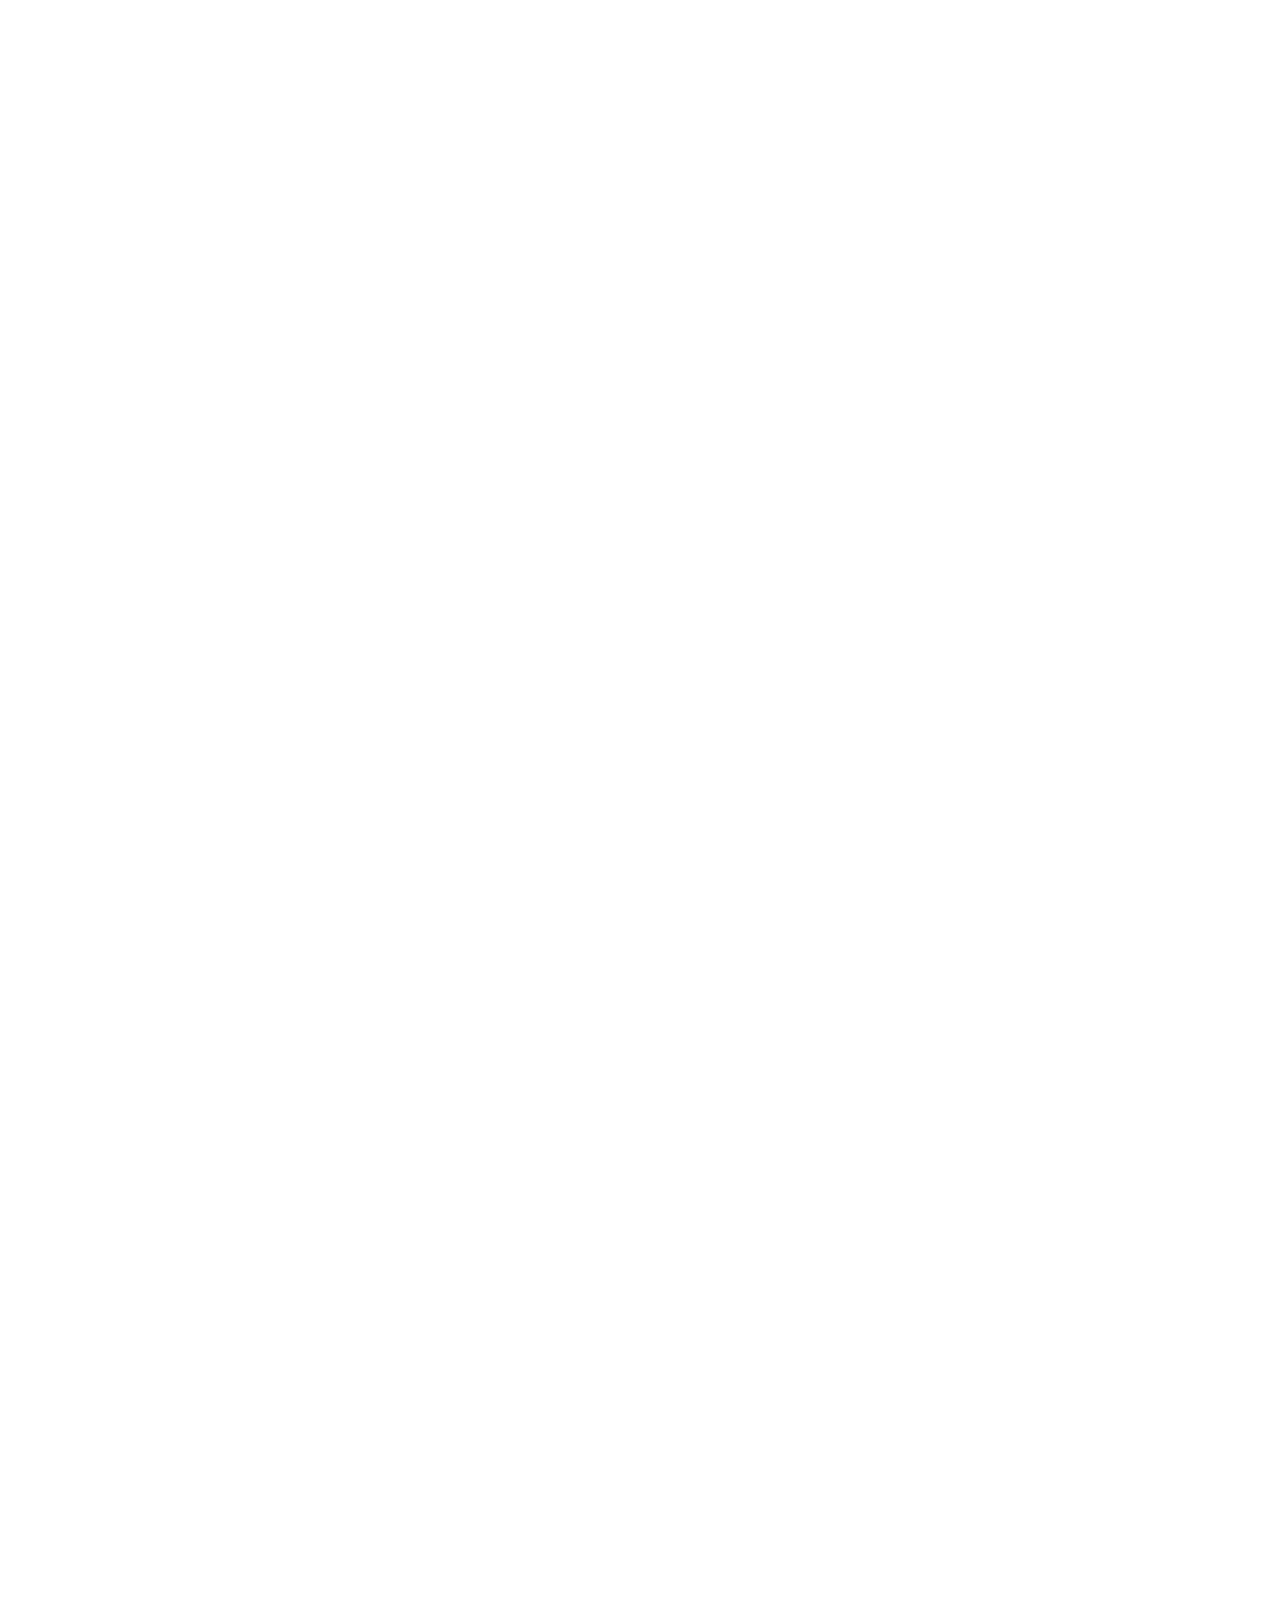
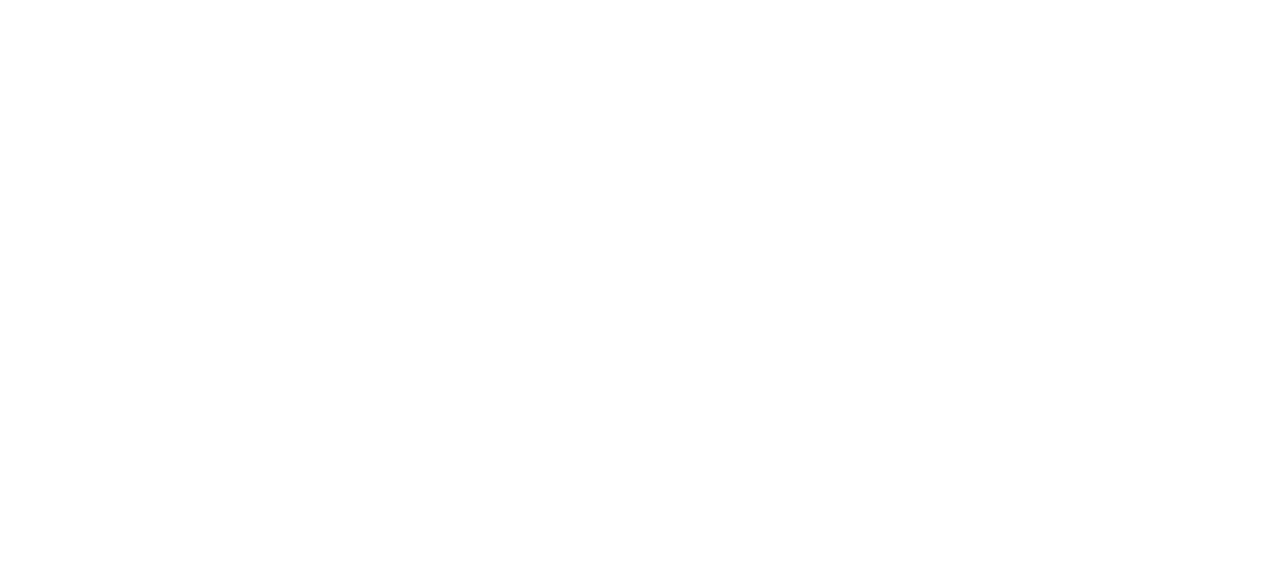
==== commit 07cbc7a1: "changed about" ====
--- a/about.html
+++ b/about.html
@@ -135,7 +135,16 @@
               </div>
               <div class="col-2">
                 <div class="list-block">
-                  <h3 class="stripe">Honors &amp; Awards</h3><span class="label">2017</span>
+                  <h3 class="stripe">Honors &amp; Awards</h3>
+                    
+                    
+                <span class="label">2018</span>
+                  <ul class="striped">
+                    <li>Adobe Design Achievement<br>Awards: Semifinalist</li>
+                      <li>RGD Graduate Award</li>
+                  </ul>
+                    
+                    <span class="label">2017</span>
                   <ul class="striped">
                     <li>Hans Kleefeld Design<br>Excellence Award</li>
                     <li>York University Continuing<br>Student Scholarship</li>
@@ -154,9 +163,9 @@
                     
                 </div>
                 <div class="list-block">
-                  <h3 class="stripe">Organizations</h3><span class="label">2016 to Present</span>
-                  <ul class="striped">
-                    <li>Association of Registered Graphic Designers (RGD)</li>
+                  <h3 class="stripe">Organizations</h3><span class="label">2018 to Present</span>
+                  <ul class="striped">
+                    <li>Provisional RGD Member at Association of Registered Graphic Designers (RGD)</li>
                   </ul>
                 </div>
                 <div class="list-block">
